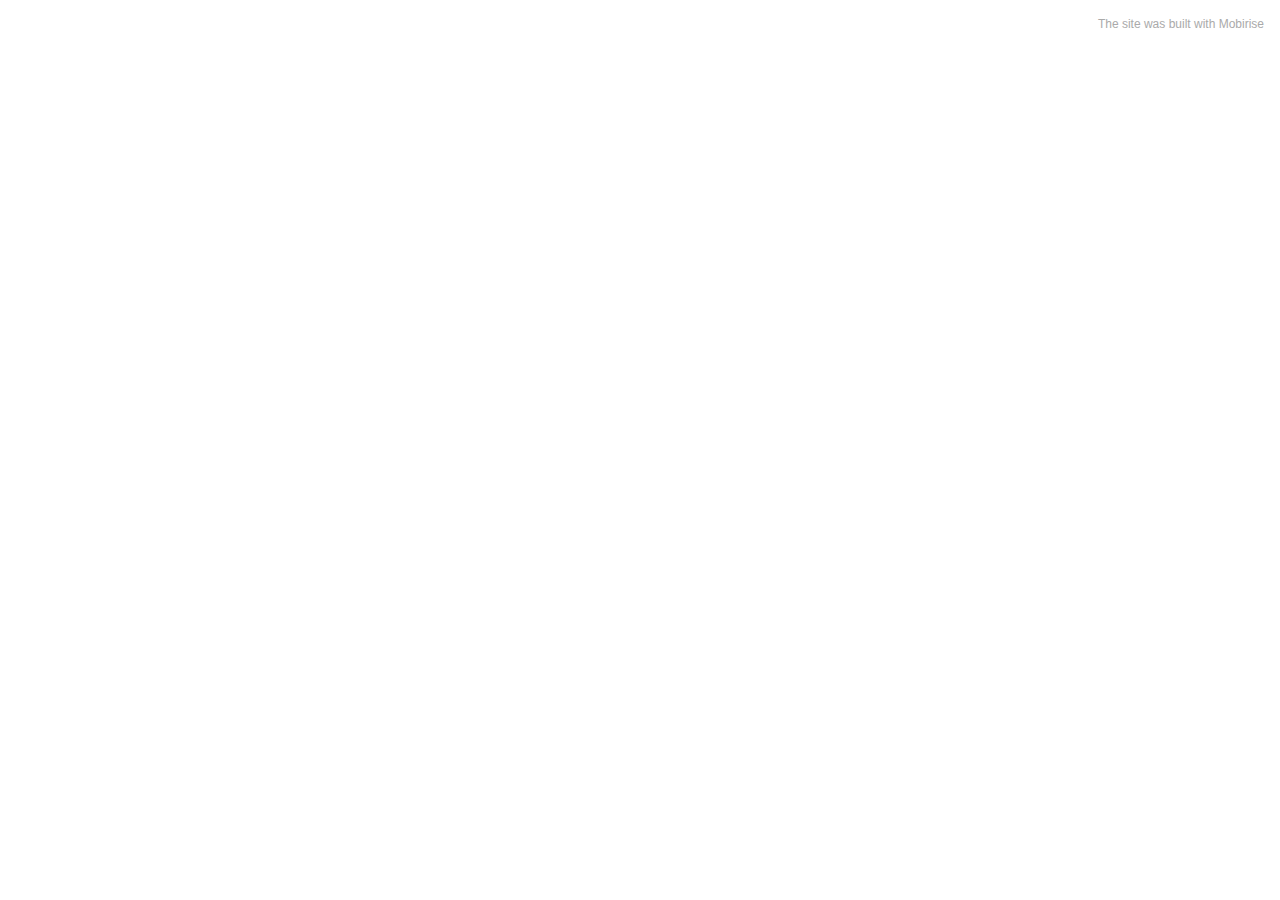
==== privacy-policy.html @ 8b3d7945 "Add files via upload" ====
<!DOCTYPE html>
<html  >
<head>
  <!-- Site made with Mobirise Website Builder v5.3.10, https://mobirise.com -->
  <meta charset="UTF-8">
  <meta http-equiv="X-UA-Compatible" content="IE=edge">
  <meta name="generator" content="Mobirise v5.3.10, mobirise.com">
  <meta name="viewport" content="width=device-width, initial-scale=1, minimum-scale=1">
  <link rel="shortcut icon" href="assets/images/frame-417-121x121.png" type="image/x-icon">
  <meta name="description" content="">
  
  
  <title>Privacy Policy</title>
  <link rel="stylesheet" href="assets/tether/tether.min.css">
  <link rel="stylesheet" href="assets/bootstrap/css/bootstrap.min.css">
  <link rel="stylesheet" href="assets/bootstrap/css/bootstrap-grid.min.css">
  <link rel="stylesheet" href="assets/bootstrap/css/bootstrap-reboot.min.css">
  <link rel="stylesheet" href="assets/theme/css/style.css">
  <link rel="preload" href="https://fonts.googleapis.com/css?family=Jost:100,200,300,400,500,600,700,800,900,100i,200i,300i,400i,500i,600i,700i,800i,900i&display=swap" as="style" onload="this.onload=null;this.rel='stylesheet'">
  <noscript><link rel="stylesheet" href="https://fonts.googleapis.com/css?family=Jost:100,200,300,400,500,600,700,800,900,100i,200i,300i,400i,500i,600i,700i,800i,900i&display=swap"></noscript>
  <link rel="preload" as="style" href="assets/mobirise/css/mbr-additional.css"><link rel="stylesheet" href="assets/mobirise/css/mbr-additional.css" type="text/css">
  
  
  
  
</head>
<body>
  
  <section style="background-color: #fff; font-family: -apple-system, BlinkMacSystemFont, 'Segoe UI', 'Roboto', 'Helvetica Neue', Arial, sans-serif; color:#aaa; font-size:12px; padding: 0; align-items: center; display: flex;"><a href="https://mobirise.site/h" style="flex: 1 1; height: 3rem; padding-left: 1rem;"></a><p style="flex: 0 0 auto; margin:0; padding-right:1rem;"><a href="https://mobirise.site/c" style="color:#aaa;">The</a> site was built with Mobirise</p></section><script src="assets/web/assets/jquery/jquery.min.js"></script>  <script src="assets/popper/popper.min.js"></script>  <script src="assets/tether/tether.min.js"></script>  <script src="assets/bootstrap/js/bootstrap.min.js"></script>  <script src="assets/smoothscroll/smooth-scroll.js"></script>  <script src="assets/theme/js/script.js"></script>  
  
  
</body>
</html>
---- assets/theme/css/style.css ----
@charset "UTF-8";
section {
  background-color: #ffffff;
}

body {
  font-style: normal;
  line-height: 1.5;
  font-weight: 400;
  color: #232323;
  position: relative;
}

section,
.container,
.container-fluid {
  position: relative;
  word-wrap: break-word;
}

a.mbr-iconfont:hover {
  text-decoration: none;
}

.article .lead p,
.article .lead ul,
.article .lead ol,
.article .lead pre,
.article .lead blockquote {
  margin-bottom: 0;
}

a {
  font-style: normal;
  font-weight: 400;
  cursor: pointer;
}
a, a:hover {
  text-decoration: none;
}

.mbr-section-title {
  font-style: normal;
  line-height: 1.3;
}

.mbr-section-subtitle {
  line-height: 1.3;
}

.mbr-text {
  font-style: normal;
  line-height: 1.7;
}

h1,
h2,
h3,
h4,
h5,
h6,
.display-1,
.display-2,
.display-4,
.display-5,
.display-7,
span,
p,
a {
  line-height: 1;
  word-break: break-word;
  word-wrap: break-word;
  font-weight: 400;
}

b,
strong {
  font-weight: bold;
}

input:-webkit-autofill, input:-webkit-autofill:hover, input:-webkit-autofill:focus, input:-webkit-autofill:active {
  transition-delay: 9999s;
  -webkit-transition-property: background-color, color;
  transition-property: background-color, color;
}

textarea[type=hidden] {
  display: none;
}

section {
  background-position: 50% 50%;
  background-repeat: no-repeat;
  background-size: cover;
}
section .mbr-background-video,
section .mbr-background-video-preview {
  position: absolute;
  bottom: 0;
  left: 0;
  right: 0;
  top: 0;
}

.hidden {
  visibility: hidden;
}

.mbr-z-index20 {
  z-index: 20;
}

/*! Base colors */
.mbr-white {
  color: #ffffff;
}

.mbr-black {
  color: #111111;
}

.mbr-bg-white {
  background-color: #ffffff;
}

.mbr-bg-black {
  background-color: #000000;
}

/*! Text-aligns */
.align-left {
  text-align: left;
}

.align-center {
  text-align: center;
}

.align-right {
  text-align: right;
}

/*! Font-weight  */
.mbr-light {
  font-weight: 300;
}

.mbr-regular {
  font-weight: 400;
}

.mbr-semibold {
  font-weight: 500;
}

.mbr-bold {
  font-weight: 700;
}

/*! Media  */
.media-content {
  flex-basis: 100%;
}

.media-container-row {
  display: flex;
  flex-direction: row;
  flex-wrap: wrap;
  justify-content: center;
  align-content: center;
  align-items: start;
}
.media-container-row .media-size-item {
  width: 400px;
}

.media-container-column {
  display: flex;
  flex-direction: column;
  flex-wrap: wrap;
  justify-content: center;
  align-content: center;
  align-items: stretch;
}
.media-container-column > * {
  width: 100%;
}

@media (min-width: 992px) {
  .media-container-row {
    flex-wrap: nowrap;
  }
}
figure {
  margin-bottom: 0;
  overflow: hidden;
}

figure[mbr-media-size] {
  transition: width 0.1s;
}

img,
iframe {
  display: block;
  width: 100%;
}

.card {
  background-color: transparent;
  border: none;
}

.card-box {
  width: 100%;
}

.card-img {
  text-align: center;
  flex-shrink: 0;
  -webkit-flex-shrink: 0;
}

.media {
  max-width: 100%;
  margin: 0 auto;
}

.mbr-figure {
  align-self: center;
}

.media-container > div {
  max-width: 100%;
}

.mbr-figure img,
.card-img img {
  width: 100%;
}

@media (max-width: 991px) {
  .media-size-item {
    width: auto !important;
  }

  .media {
    width: auto;
  }

  .mbr-figure {
    width: 100% !important;
  }
}
/*! Buttons */
.mbr-section-btn {
  margin-left: -0.6rem;
  margin-right: -0.6rem;
  font-size: 0;
}

.btn {
  font-weight: 600;
  border-width: 1px;
  font-style: normal;
  margin: 0.6rem 0.6rem;
  white-space: normal;
  transition: all 0.2s ease-in-out;
  display: inline-flex;
  align-items: center;
  justify-content: center;
  word-break: break-word;
}

.btn-sm {
  font-weight: 600;
  letter-spacing: 0px;
  transition: all 0.3s ease-in-out;
}

.btn-md {
  font-weight: 600;
  letter-spacing: 0px;
  transition: all 0.3s ease-in-out;
}

.btn-lg {
  font-weight: 600;
  letter-spacing: 0px;
  transition: all 0.3s ease-in-out;
}

.btn-form {
  margin: 0;
}
.btn-form:hover {
  cursor: pointer;
}

nav .mbr-section-btn {
  margin-left: 0rem;
  margin-right: 0rem;
}

/*! Btn icon margin */
.btn .mbr-iconfont,
.btn.btn-sm .mbr-iconfont {
  order: 1;
  cursor: pointer;
  margin-left: 0.5rem;
  vertical-align: sub;
}

.btn.btn-md .mbr-iconfont,
.btn.btn-md .mbr-iconfont {
  margin-left: 0.8rem;
}

.mbr-regular {
  font-weight: 400;
}

.mbr-semibold {
  font-weight: 500;
}

.mbr-bold {
  font-weight: 700;
}

[type=submit] {
  -webkit-appearance: none;
}

/*! Full-screen */
.mbr-fullscreen .mbr-overlay {
  min-height: 100vh;
}

.mbr-fullscreen {
  display: flex;
  display: -moz-flex;
  display: -ms-flex;
  display: -o-flex;
  align-items: center;
  min-height: 100vh;
  padding-top: 3rem;
  padding-bottom: 3rem;
}

/*! Map */
.map {
  height: 25rem;
  position: relative;
}
.map iframe {
  width: 100%;
  height: 100%;
}

/*! Scroll to top arrow */
.mbr-arrow-up {
  bottom: 25px;
  right: 90px;
  position: fixed;
  text-align: right;
  z-index: 5000;
  color: #ffffff;
  font-size: 22px;
}

.mbr-arrow-up a {
  background: rgba(0, 0, 0, 0.2);
  border-radius: 50%;
  color: #fff;
  display: inline-block;
  height: 60px;
  width: 60px;
  border: 2px solid #fff;
  outline-style: none !important;
  position: relative;
  text-decoration: none;
  transition: all 0.3s ease-in-out;
  cursor: pointer;
  text-align: center;
}
.mbr-arrow-up a:hover {
  background-color: rgba(0, 0, 0, 0.4);
}
.mbr-arrow-up a i {
  line-height: 60px;
}

.mbr-arrow-up-icon {
  display: block;
  color: #fff;
}

.mbr-arrow-up-icon::before {
  content: "›";
  display: inline-block;
  font-family: serif;
  font-size: 22px;
  line-height: 1;
  font-style: normal;
  position: relative;
  top: 6px;
  left: -4px;
  transform: rotate(-90deg);
}

/*! Arrow Down */
.mbr-arrow {
  position: absolute;
  bottom: 45px;
  left: 50%;
  width: 60px;
  height: 60px;
  cursor: pointer;
  background-color: rgba(80, 80, 80, 0.5);
  border-radius: 50%;
  transform: translateX(-50%);
}
@media (max-width: 767px) {
  .mbr-arrow {
    display: none;
  }
}
.mbr-arrow > a {
  display: inline-block;
  text-decoration: none;
  outline-style: none;
  -webkit-animation: arrowdown 1.7s ease-in-out infinite;
          animation: arrowdown 1.7s ease-in-out infinite;
  color: #ffffff;
}
.mbr-arrow > a > i {
  position: absolute;
  top: -2px;
  left: 15px;
  font-size: 2rem;
}

#scrollToTop a i::before {
  content: "";
  position: absolute;
  display: block;
  border-bottom: 2.5px solid #fff;
  border-left: 2.5px solid #fff;
  width: 27.8%;
  height: 27.8%;
  left: 50%;
  top: 51%;
  transform: translateY(-30%) translateX(-50%) rotate(135deg);
}

@keyframes arrowdown {
  0% {
    transform: translateY(0px);
  }
  50% {
    transform: translateY(-5px);
  }
  100% {
    transform: translateY(0px);
  }
}
@-webkit-keyframes arrowdown {
  0% {
    transform: translateY(0px);
  }
  50% {
    transform: translateY(-5px);
  }
  100% {
    transform: translateY(0px);
  }
}
@media (max-width: 500px) {
  .mbr-arrow-up {
    left: 0;
    right: 0;
    text-align: center;
  }
}
/*Gradients animation*/
@keyframes gradient-animation {
  from {
    background-position: 0% 100%;
    -webkit-animation-timing-function: ease-in-out;
            animation-timing-function: ease-in-out;
  }
  to {
    background-position: 100% 0%;
    -webkit-animation-timing-function: ease-in-out;
            animation-timing-function: ease-in-out;
  }
}
@-webkit-keyframes gradient-animation {
  from {
    background-position: 0% 100%;
    -webkit-animation-timing-function: ease-in-out;
            animation-timing-function: ease-in-out;
  }
  to {
    background-position: 100% 0%;
    -webkit-animation-timing-function: ease-in-out;
            animation-timing-function: ease-in-out;
  }
}
.bg-gradient {
  background-size: 200% 200%;
  animation: gradient-animation 5s infinite alternate;
  -webkit-animation: gradient-animation 5s infinite alternate;
}

.menu .navbar-brand {
  display: -webkit-flex;
}
.menu .navbar-brand span {
  display: flex;
  display: -webkit-flex;
}
.menu .navbar-brand .navbar-caption-wrap {
  display: -webkit-flex;
}
.menu .navbar-brand .navbar-logo img {
  display: -webkit-flex;
  width: auto;
}
@media (min-width: 768px) and (max-width: 991px) {
  .menu .navbar-toggleable-sm .navbar-nav {
    display: -ms-flexbox;
  }
}
@media (max-width: 991px) {
  .menu .navbar-collapse {
    max-height: 93.5vh;
  }
  .menu .navbar-collapse.show {
    overflow: auto;
  }
}
@media (min-width: 992px) {
  .menu .navbar-nav.nav-dropdown {
    display: -webkit-flex;
  }
  .menu .navbar-toggleable-sm .navbar-collapse {
    display: -webkit-flex !important;
  }
  .menu .collapsed .navbar-collapse {
    max-height: 93.5vh;
  }
  .menu .collapsed .navbar-collapse.show {
    overflow: auto;
  }
}
@media (max-width: 767px) {
  .menu .navbar-collapse {
    max-height: 80vh;
  }
}

.nav-link .mbr-iconfont {
  margin-right: 0.5rem;
}

.navbar {
  display: -webkit-flex;
  -webkit-flex-wrap: wrap;
  -webkit-align-items: center;
  -webkit-justify-content: space-between;
}

.navbar-collapse {
  -webkit-flex-basis: 100%;
  -webkit-flex-grow: 1;
  -webkit-align-items: center;
}

.nav-dropdown .link {
  padding: 0.667em 1.667em !important;
  margin: 0 !important;
}

.nav {
  display: -webkit-flex;
  -webkit-flex-wrap: wrap;
}

.row {
  display: -webkit-flex;
  -webkit-flex-wrap: wrap;
}

.justify-content-center {
  -webkit-justify-content: center;
}

.form-inline {
  display: -webkit-flex;
}

.card-wrapper {
  -webkit-flex: 1;
}

.carousel-control {
  z-index: 10;
  display: -webkit-flex;
}

.carousel-controls {
  display: -webkit-flex;
}

.media {
  display: -webkit-flex;
}

.form-group:focus {
  outline: none;
}

.jq-selectbox__select {
  padding: 7px 0;
  position: relative;
}

.jq-selectbox__dropdown {
  overflow: hidden;
  border-radius: 10px;
  position: absolute;
  top: 100%;
  left: 0 !important;
  width: 100% !important;
}

.jq-selectbox__trigger-arrow {
  right: 0;
  transform: translateY(-50%);
}

.jq-selectbox li {
  padding: 1.07em 0.5em;
}

input[type=range] {
  padding-left: 0 !important;
  padding-right: 0 !important;
}

.modal-dialog,
.modal-content {
  height: 100%;
}

.modal-dialog .carousel-inner {
  height: calc(100vh - 1.75rem);
}
@media (max-width: 575px) {
  .modal-dialog .carousel-inner {
    height: calc(100vh - 1rem);
  }
}

.carousel-item {
  text-align: center;
}

.carousel-item img {
  margin: auto;
}

.navbar-toggler {
  align-self: flex-start;
  padding: 0.25rem 0.75rem;
  font-size: 1.25rem;
  line-height: 1;
  background: transparent;
  border: 1px solid transparent;
  border-radius: 0.25rem;
}

.navbar-toggler:focus,
.navbar-toggler:hover {
  text-decoration: none;
}

.navbar-toggler-icon {
  display: inline-block;
  width: 1.5em;
  height: 1.5em;
  vertical-align: middle;
  content: "";
  background: no-repeat center center;
  background-size: 100% 100%;
}

.navbar-toggler-left {
  position: absolute;
  left: 1rem;
}

.navbar-toggler-right {
  position: absolute;
  right: 1rem;
}

.card-img {
  width: auto;
}

.menu .navbar.collapsed:not(.beta-menu) {
  flex-direction: column;
}

.carousel-item.active,
.carousel-item-next,
.carousel-item-prev {
  display: flex;
}

.note-air-layout .dropup .dropdown-menu,
.note-air-layout .navbar-fixed-bottom .dropdown .dropdown-menu {
  bottom: initial !important;
}

html,
body {
  height: auto;
  min-height: 100vh;
}

.dropup .dropdown-toggle::after {
  display: none;
}

.form-asterisk {
  font-family: initial;
  position: absolute;
  top: -2px;
  font-weight: normal;
}

.form-control-label {
  position: relative;
  cursor: pointer;
  margin-bottom: 0.357em;
  padding: 0;
}

.alert {
  color: #ffffff;
  border-radius: 0;
  border: 0;
  font-size: 1.1rem;
  line-height: 1.5;
  margin-bottom: 1.875rem;
  padding: 1.25rem;
  position: relative;
  text-align: center;
}
.alert.alert-form::after {
  background-color: inherit;
  bottom: -7px;
  content: "";
  display: block;
  height: 14px;
  left: 50%;
  margin-left: -7px;
  position: absolute;
  transform: rotate(45deg);
  width: 14px;
}

.form-control {
  background-color: #ffffff;
  background-clip: border-box;
  color: #232323;
  line-height: 1rem !important;
  height: auto;
  padding: 0.6rem 1.2rem;
  transition: border-color 0.25s ease 0s;
  border: 1px solid transparent !important;
  border-radius: 4px;
  box-shadow: rgba(0, 0, 0, 0.07) 0px 1px 1px 0px, rgba(0, 0, 0, 0.07) 0px 1px 3px 0px, rgba(0, 0, 0, 0.03) 0px 0px 0px 1px;
}
.form-active .form-control:invalid {
  border-color: red;
}

form .row {
  margin-left: -0.6rem;
  margin-right: -0.6rem;
}
form .row [class*=col] {
  padding-left: 0.6rem;
  padding-right: 0.6rem;
}

form .mbr-section-btn {
  margin: 0;
  padding-left: 0.6rem;
  padding-right: 0.6rem;
}

form .btn {
  display: flex;
  padding: 0.6rem 1.2rem;
  margin: 0;
}

form .form-check-input {
  margin-top: 0.5;
}

textarea.form-control {
  line-height: 1.5rem !important;
}

.form-group {
  margin-bottom: 1.2rem;
}

.form-control,
form .btn {
  min-height: 48px;
}

.gdpr-block label span.textGDPR input[name=gdpr] {
  top: 7px;
}

.form-control:focus {
  box-shadow: none;
}

:focus {
  outline: none;
}

.mbr-overlay {
  background-color: #000;
  bottom: 0;
  left: 0;
  opacity: 0.5;
  position: absolute;
  right: 0;
  top: 0;
  z-index: 0;
  pointer-events: none;
}

blockquote {
  font-style: italic;
  padding: 3rem;
  font-size: 1.09rem;
  position: relative;
  border-left: 3px solid;
}

ul,
ol,
pre,
blockquote {
  margin-bottom: 2.3125rem;
}

.mt-4 {
  margin-top: 2rem !important;
}

.mb-4 {
  margin-bottom: 2rem !important;
}

@media (min-width: 992px) {
  .container {
    padding-left: 16px;
    padding-right: 16px;
  }

  .row {
    margin-left: -16px;
    margin-right: -16px;
  }
  .row > [class*=col] {
    padding-left: 16px;
    padding-right: 16px;
  }
}
@media (min-width: 768px) {
  .container-fluid {
    padding-left: 32px;
    padding-right: 32px;
  }
}
@media (min-width: 768px) and (max-width: 991px) {
  .mbr-container {
    padding-left: 32px;
    padding-right: 32px;
  }
}
@media (max-width: 767px) {
  .mbr-container {
    padding-left: 16px;
    padding-right: 16px;
  }
}
.card-wrapper,
.item-wrapper {
  overflow: hidden;
}

.app-video-wrapper > img {
  opacity: 1;
}.engine {
	position: absolute;
	text-indent: -2400px;
	text-align: center;
	padding: 0;
	top: 0;
	left: -2400px;
}
---- assets/mobirise/css/mbr-additional.css ----
body {
  font-family: Jost;
}
.display-1 {
  font-family: 'Jost', sans-serif;
  font-size: 4.6rem;
  line-height: 1.1;
}
.display-1 > .mbr-iconfont {
  font-size: 5.75rem;
}
.display-2 {
  font-family: 'Jost', sans-serif;
  font-size: 3rem;
  line-height: 1.1;
}
.display-2 > .mbr-iconfont {
  font-size: 3.75rem;
}
.display-4 {
  font-family: 'Jost', sans-serif;
  font-size: 1.1rem;
  line-height: 1.5;
}
.display-4 > .mbr-iconfont {
  font-size: 1.375rem;
}
.display-5 {
  font-family: 'Jost', sans-serif;
  font-size: 2.2rem;
  line-height: 1.5;
}
.display-5 > .mbr-iconfont {
  font-size: 2.75rem;
}
.display-7 {
  font-family: 'Jost', sans-serif;
  font-size: 1.2rem;
  line-height: 1.5;
}
.display-7 > .mbr-iconfont {
  font-size: 1.5rem;
}
/* ---- Fluid typography for mobile devices ---- */
/* 1.4 - font scale ratio ( bootstrap == 1.42857 ) */
/* 100vw - current viewport width */
/* (48 - 20)  48 == 48rem == 768px, 20 == 20rem == 320px(minimal supported viewport) */
/* 0.65 - min scale variable, may vary */
@media (max-width: 992px) {
  .display-1 {
    font-size: 3.68rem;
  }
}
@media (max-width: 768px) {
  .display-1 {
    font-size: 3.22rem;
    font-size: calc( 2.26rem + (4.6 - 2.26) * ((100vw - 20rem) / (48 - 20)));
    line-height: calc( 1.1 * (2.26rem + (4.6 - 2.26) * ((100vw - 20rem) / (48 - 20))));
  }
  .display-2 {
    font-size: 2.4rem;
    font-size: calc( 1.7rem + (3 - 1.7) * ((100vw - 20rem) / (48 - 20)));
    line-height: calc( 1.3 * (1.7rem + (3 - 1.7) * ((100vw - 20rem) / (48 - 20))));
  }
  .display-4 {
    font-size: 0.88rem;
    font-size: calc( 1.0350000000000001rem + (1.1 - 1.0350000000000001) * ((100vw - 20rem) / (48 - 20)));
    line-height: calc( 1.4 * (1.0350000000000001rem + (1.1 - 1.0350000000000001) * ((100vw - 20rem) / (48 - 20))));
  }
  .display-5 {
    font-size: 1.76rem;
    font-size: calc( 1.42rem + (2.2 - 1.42) * ((100vw - 20rem) / (48 - 20)));
    line-height: calc( 1.4 * (1.42rem + (2.2 - 1.42) * ((100vw - 20rem) / (48 - 20))));
  }
  .display-7 {
    font-size: 0.96rem;
    font-size: calc( 1.07rem + (1.2 - 1.07) * ((100vw - 20rem) / (48 - 20)));
    line-height: calc( 1.4 * (1.07rem + (1.2 - 1.07) * ((100vw - 20rem) / (48 - 20))));
  }
}
/* Buttons */
.btn {
  padding: 0.6rem 1.2rem;
  border-radius: 4px;
}
.btn-sm {
  padding: 0.6rem 1.2rem;
  border-radius: 4px;
}
.btn-md {
  padding: 0.6rem 1.2rem;
  border-radius: 4px;
}
.btn-lg {
  padding: 1rem 2.6rem;
  border-radius: 4px;
}
.bg-primary {
  background-color: #6592e6 !important;
}
.bg-success {
  background-color: #40b0bf !important;
}
.bg-info {
  background-color: #47b5ed !important;
}
.bg-warning {
  background-color: #ffe161 !important;
}
.bg-danger {
  background-color: #ff9966 !important;
}
.btn-primary,
.btn-primary:active {
  background-color: #6592e6 !important;
  border-color: #6592e6 !important;
  color: #ffffff !important;
  box-shadow: 0 2px 2px 0 rgba(0, 0, 0, 0.2);
}
.btn-primary:hover,
.btn-primary:focus,
.btn-primary.focus,
.btn-primary.active {
  color: #ffffff !important;
  background-color: #2260d2 !important;
  border-color: #2260d2 !important;
  box-shadow: 0 2px 5px 0 rgba(0, 0, 0, 0.2);
}
.btn-primary.disabled,
.btn-primary:disabled {
  color: #ffffff !important;
  background-color: #2260d2 !important;
  border-color: #2260d2 !important;
}
.btn-secondary,
.btn-secondary:active {
  background-color: #ff6666 !important;
  border-color: #ff6666 !important;
  color: #ffffff !important;
  box-shadow: 0 2px 2px 0 rgba(0, 0, 0, 0.2);
}
.btn-secondary:hover,
.btn-secondary:focus,
.btn-secondary.focus,
.btn-secondary.active {
  color: #ffffff !important;
  background-color: #ff0f0f !important;
  border-color: #ff0f0f !important;
  box-shadow: 0 2px 5px 0 rgba(0, 0, 0, 0.2);
}
.btn-secondary.disabled,
.btn-secondary:disabled {
  color: #ffffff !important;
  background-color: #ff0f0f !important;
  border-color: #ff0f0f !important;
}
.btn-info,
.btn-info:active {
  background-color: #47b5ed !important;
  border-color: #47b5ed !important;
  color: #ffffff !important;
  box-shadow: 0 2px 2px 0 rgba(0, 0, 0, 0.2);
}
.btn-info:hover,
.btn-info:focus,
.btn-info.focus,
.btn-info.active {
  color: #ffffff !important;
  background-color: #148cca !important;
  border-color: #148cca !important;
  box-shadow: 0 2px 5px 0 rgba(0, 0, 0, 0.2);
}
.btn-info.disabled,
.btn-info:disabled {
  color: #ffffff !important;
  background-color: #148cca !important;
  border-color: #148cca !important;
}
.btn-success,
.btn-success:active {
  background-color: #40b0bf !important;
  border-color: #40b0bf !important;
  color: #ffffff !important;
  box-shadow: 0 2px 2px 0 rgba(0, 0, 0, 0.2);
}
.btn-success:hover,
.btn-success:focus,
.btn-success.focus,
.btn-success.active {
  color: #ffffff !important;
  background-color: #2a747e !important;
  border-color: #2a747e !important;
  box-shadow: 0 2px 5px 0 rgba(0, 0, 0, 0.2);
}
.btn-success.disabled,
.btn-success:disabled {
  color: #ffffff !important;
  background-color: #2a747e !important;
  border-color: #2a747e !important;
}
.btn-warning,
.btn-warning:active {
  background-color: #ffe161 !important;
  border-color: #ffe161 !important;
  color: #614f00 !important;
  box-shadow: 0 2px 2px 0 rgba(0, 0, 0, 0.2);
}
.btn-warning:hover,
.btn-warning:focus,
.btn-warning.focus,
.btn-warning.active {
  color: #0a0800 !important;
  background-color: #ffd10a !important;
  border-color: #ffd10a !important;
  box-shadow: 0 2px 5px 0 rgba(0, 0, 0, 0.2);
}
.btn-warning.disabled,
.btn-warning:disabled {
  color: #614f00 !important;
  background-color: #ffd10a !important;
  border-color: #ffd10a !important;
}
.btn-danger,
.btn-danger:active {
  background-color: #ff9966 !important;
  border-color: #ff9966 !important;
  color: #ffffff !important;
  box-shadow: 0 2px 2px 0 rgba(0, 0, 0, 0.2);
}
.btn-danger:hover,
.btn-danger:focus,
.btn-danger.focus,
.btn-danger.active {
  color: #ffffff !important;
  background-color: #ff5f0f !important;
  border-color: #ff5f0f !important;
  box-shadow: 0 2px 5px 0 rgba(0, 0, 0, 0.2);
}
.btn-danger.disabled,
.btn-danger:disabled {
  color: #ffffff !important;
  background-color: #ff5f0f !important;
  border-color: #ff5f0f !important;
}
.btn-white,
.btn-white:active {
  background-color: #fafafa !important;
  border-color: #fafafa !important;
  color: #7a7a7a !important;
  box-shadow: 0 2px 2px 0 rgba(0, 0, 0, 0.2);
}
.btn-white:hover,
.btn-white:focus,
.btn-white.focus,
.btn-white.active {
  color: #4f4f4f !important;
  background-color: #cfcfcf !important;
  border-color: #cfcfcf !important;
  box-shadow: 0 2px 5px 0 rgba(0, 0, 0, 0.2);
}
.btn-white.disabled,
.btn-white:disabled {
  color: #7a7a7a !important;
  background-color: #cfcfcf !important;
  border-color: #cfcfcf !important;
}
.btn-black,
.btn-black:active {
  background-color: #232323 !important;
  border-color: #232323 !important;
  color: #ffffff !important;
  box-shadow: 0 2px 2px 0 rgba(0, 0, 0, 0.2);
}
.btn-black:hover,
.btn-black:focus,
.btn-black.focus,
.btn-black.active {
  color: #ffffff !important;
  background-color: #000000 !important;
  border-color: #000000 !important;
  box-shadow: 0 2px 5px 0 rgba(0, 0, 0, 0.2);
}
.btn-black.disabled,
.btn-black:disabled {
  color: #ffffff !important;
  background-color: #000000 !important;
  border-color: #000000 !important;
}
.btn-primary-outline,
.btn-primary-outline:active {
  background-color: transparent !important;
  border-color: transparent;
  color: #6592e6;
}
.btn-primary-outline:hover,
.btn-primary-outline:focus,
.btn-primary-outline.focus,
.btn-primary-outline.active {
  color: #2260d2 !important;
  background-color: transparent!important;
  border-color: transparent!important;
  box-shadow: none!important;
}
.btn-primary-outline.disabled,
.btn-primary-outline:disabled {
  color: #ffffff !important;
  background-color: #6592e6 !important;
  border-color: #6592e6 !important;
}
.btn-secondary-outline,
.btn-secondary-outline:active {
  background-color: transparent !important;
  border-color: transparent;
  color: #ff6666;
}
.btn-secondary-outline:hover,
.btn-secondary-outline:focus,
.btn-secondary-outline.focus,
.btn-secondary-outline.active {
  color: #ff0f0f !important;
  background-color: transparent!important;
  border-color: transparent!important;
  box-shadow: none!important;
}
.btn-secondary-outline.disabled,
.btn-secondary-outline:disabled {
  color: #ffffff !important;
  background-color: #ff6666 !important;
  border-color: #ff6666 !important;
}
.btn-info-outline,
.btn-info-outline:active {
  background-color: transparent !important;
  border-color: transparent;
  color: #47b5ed;
}
.btn-info-outline:hover,
.btn-info-outline:focus,
.btn-info-outline.focus,
.btn-info-outline.active {
  color: #148cca !important;
  background-color: transparent!important;
  border-color: transparent!important;
  box-shadow: none!important;
}
.btn-info-outline.disabled,
.btn-info-outline:disabled {
  color: #ffffff !important;
  background-color: #47b5ed !important;
  border-color: #47b5ed !important;
}
.btn-success-outline,
.btn-success-outline:active {
  background-color: transparent !important;
  border-color: transparent;
  color: #40b0bf;
}
.btn-success-outline:hover,
.btn-success-outline:focus,
.btn-success-outline.focus,
.btn-success-outline.active {
  color: #2a747e !important;
  background-color: transparent!important;
  border-color: transparent!important;
  box-shadow: none!important;
}
.btn-success-outline.disabled,
.btn-success-outline:disabled {
  color: #ffffff !important;
  background-color: #40b0bf !important;
  border-color: #40b0bf !important;
}
.btn-warning-outline,
.btn-warning-outline:active {
  background-color: transparent !important;
  border-color: transparent;
  color: #ffe161;
}
.btn-warning-outline:hover,
.btn-warning-outline:focus,
.btn-warning-outline.focus,
.btn-warning-outline.active {
  color: #ffd10a !important;
  background-color: transparent!important;
  border-color: transparent!important;
  box-shadow: none!important;
}
.btn-warning-outline.disabled,
.btn-warning-outline:disabled {
  color: #614f00 !important;
  background-color: #ffe161 !important;
  border-color: #ffe161 !important;
}
.btn-danger-outline,
.btn-danger-outline:active {
  background-color: transparent !important;
  border-color: transparent;
  color: #ff9966;
}
.btn-danger-outline:hover,
.btn-danger-outline:focus,
.btn-danger-outline.focus,
.btn-danger-outline.active {
  color: #ff5f0f !important;
  background-color: transparent!important;
  border-color: transparent!important;
  box-shadow: none!important;
}
.btn-danger-outline.disabled,
.btn-danger-outline:disabled {
  color: #ffffff !important;
  background-color: #ff9966 !important;
  border-color: #ff9966 !important;
}
.btn-black-outline,
.btn-black-outline:active {
  background-color: transparent !important;
  border-color: transparent;
  color: #232323;
}
.btn-black-outline:hover,
.btn-black-outline:focus,
.btn-black-outline.focus,
.btn-black-outline.active {
  color: #000000 !important;
  background-color: transparent!important;
  border-color: transparent!important;
  box-shadow: none!important;
}
.btn-black-outline.disabled,
.btn-black-outline:disabled {
  color: #ffffff !important;
  background-color: #232323 !important;
  border-color: #232323 !important;
}
.btn-white-outline,
.btn-white-outline:active {
  background-color: transparent !important;
  border-color: transparent;
  color: #fafafa;
}
.btn-white-outline:hover,
.btn-white-outline:focus,
.btn-white-outline.focus,
.btn-white-outline.active {
  color: #cfcfcf !important;
  background-color: transparent!important;
  border-color: transparent!important;
  box-shadow: none!important;
}
.btn-white-outline.disabled,
.btn-white-outline:disabled {
  color: #7a7a7a !important;
  background-color: #fafafa !important;
  border-color: #fafafa !important;
}
.text-primary {
  color: #6592e6 !important;
}
.text-secondary {
  color: #ff6666 !important;
}
.text-success {
  color: #40b0bf !important;
}
.text-info {
  color: #47b5ed !important;
}
.text-warning {
  color: #ffe161 !important;
}
.text-danger {
  color: #ff9966 !important;
}
.text-white {
  color: #fafafa !important;
}
.text-black {
  color: #232323 !important;
}
a.text-primary:hover,
a.text-primary:focus,
a.text-primary.active {
  color: #205ac5 !important;
}
a.text-secondary:hover,
a.text-secondary:focus,
a.text-secondary.active {
  color: #ff0000 !important;
}
a.text-success:hover,
a.text-success:focus,
a.text-success.active {
  color: #266a73 !important;
}
a.text-info:hover,
a.text-info:focus,
a.text-info.active {
  color: #1283bc !important;
}
a.text-warning:hover,
a.text-warning:focus,
a.text-warning.active {
  color: #facb00 !important;
}
a.text-danger:hover,
a.text-danger:focus,
a.text-danger.active {
  color: #ff5500 !important;
}
a.text-white:hover,
a.text-white:focus,
a.text-white.active {
  color: #c7c7c7 !important;
}
a.text-black:hover,
a.text-black:focus,
a.text-black.active {
  color: #000000 !important;
}
a[class*="text-"]:not(.nav-link):not(.dropdown-item):not([role]):not(.navbar-caption) {
  position: relative;
  background-image: transparent;
  background-size: 10000px 2px;
  background-repeat: no-repeat;
  background-position: 0px 1.2em;
  background-position: -10000px 1.2em;
}
a[class*="text-"]:not(.nav-link):not(.dropdown-item):not([role]):not(.navbar-caption):hover {
  transition: background-position 2s ease-in-out;
  background-image: linear-gradient(currentColor 50%, currentColor 50%);
  background-position: 0px 1.2em;
}
.nav-tabs .nav-link.active {
  color: #6592e6;
}
.nav-tabs .nav-link:not(.active) {
  color: #232323;
}
.alert-success {
  background-color: #70c770;
}
.alert-info {
  background-color: #47b5ed;
}
.alert-warning {
  background-color: #ffe161;
}
.alert-danger {
  background-color: #ff9966;
}
.mbr-gallery-filter li.active .btn {
  background-color: #6592e6;
  border-color: #6592e6;
  color: #ffffff;
}
.mbr-gallery-filter li.active .btn:focus {
  box-shadow: none;
}
a,
a:hover {
  color: #6592e6;
}
.mbr-plan-header.bg-primary .mbr-plan-subtitle,
.mbr-plan-header.bg-primary .mbr-plan-price-desc {
  color: #ffffff;
}
.mbr-plan-header.bg-success .mbr-plan-subtitle,
.mbr-plan-header.bg-success .mbr-plan-price-desc {
  color: #a0d8df;
}
.mbr-plan-header.bg-info .mbr-plan-subtitle,
.mbr-plan-header.bg-info .mbr-plan-price-desc {
  color: #ffffff;
}
.mbr-plan-header.bg-warning .mbr-plan-subtitle,
.mbr-plan-header.bg-warning .mbr-plan-price-desc {
  color: #ffffff;
}
.mbr-plan-header.bg-danger .mbr-plan-subtitle,
.mbr-plan-header.bg-danger .mbr-plan-price-desc {
  color: #ffffff;
}
/* Scroll to top button*/
.scrollToTop_wraper {
  display: none;
}
.form-control {
  font-family: 'Jost', sans-serif;
  font-size: 1.1rem;
  line-height: 1.5;
  font-weight: 400;
}
.form-control > .mbr-iconfont {
  font-size: 1.375rem;
}
.form-control:hover,
.form-control:focus {
  box-shadow: rgba(0, 0, 0, 0.07) 0px 1px 1px 0px, rgba(0, 0, 0, 0.07) 0px 1px 3px 0px, rgba(0, 0, 0, 0.03) 0px 0px 0px 1px;
  border-color: #6592e6 !important;
}
.form-control:-webkit-input-placeholder {
  font-family: 'Jost', sans-serif;
  font-size: 1.1rem;
  line-height: 1.5;
  font-weight: 400;
}
.form-control:-webkit-input-placeholder > .mbr-iconfont {
  font-size: 1.375rem;
}
blockquote {
  border-color: #6592e6;
}
/* Forms */
.jq-selectbox li:hover,
.jq-selectbox li.selected {
  background-color: #6592e6;
  color: #ffffff;
}
.jq-number__spin {
  transition: 0.25s ease;
}
.jq-number__spin:hover {
  border-color: #6592e6;
}
.jq-selectbox .jq-selectbox__trigger-arrow,
.jq-number__spin.minus:after,
.jq-number__spin.plus:after {
  transition: 0.4s;
  border-top-color: #353535;
  border-bottom-color: #353535;
}
.jq-selectbox:hover .jq-selectbox__trigger-arrow,
.jq-number__spin.minus:hover:after,
.jq-number__spin.plus:hover:after {
  border-top-color: #6592e6;
  border-bottom-color: #6592e6;
}
.xdsoft_datetimepicker .xdsoft_calendar td.xdsoft_default,
.xdsoft_datetimepicker .xdsoft_calendar td.xdsoft_current,
.xdsoft_datetimepicker .xdsoft_timepicker .xdsoft_time_box > div > div.xdsoft_current {
  color: #ffffff !important;
  background-color: #6592e6 !important;
  box-shadow: none !important;
}
.xdsoft_datetimepicker .xdsoft_calendar td:hover,
.xdsoft_datetimepicker .xdsoft_timepicker .xdsoft_time_box > div > div:hover {
  color: #000000 !important;
  background: #ff6666 !important;
  box-shadow: none !important;
}
.lazy-bg {
  background-image: none !important;
}
.lazy-placeholder:not(section),
.lazy-none {
  display: block;
  position: relative;
  padding-bottom: 56.25%;
  width: 100%;
  height: auto;
}
iframe.lazy-placeholder,
.lazy-placeholder:after {
  content: '';
  position: absolute;
  width: 200px;
  height: 200px;
  background: transparent no-repeat center;
  background-size: contain;
  top: 50%;
  left: 50%;
  transform: translateX(-50%) translateY(-50%);
  background-image: url("data:image/svg+xml;charset=UTF-8,%3csvg width='32' height='32' viewBox='0 0 64 64' xmlns='http://www.w3.org/2000/svg' stroke='%236592e6' %3e%3cg fill='none' fill-rule='evenodd'%3e%3cg transform='translate(16 16)' stroke-width='2'%3e%3ccircle stroke-opacity='.5' cx='16' cy='16' r='16'/%3e%3cpath d='M32 16c0-9.94-8.06-16-16-16'%3e%3canimateTransform attributeName='transform' type='rotate' from='0 16 16' to='360 16 16' dur='1s' repeatCount='indefinite'/%3e%3c/path%3e%3c/g%3e%3c/g%3e%3c/svg%3e");
}
section.lazy-placeholder:after {
  opacity: 0.5;
}
body {
  overflow-x: hidden;
}
a {
  transition: color 0.6s;
}
.cid-s48MCQYojq {
  background-image: url("../../../assets/images/frame-418-1024x500.png");
}
.cid-s48MCQYojq .mbr-section-title {
  text-align: center;
  color: #fafafa;
}
.cid-s48MCQYojq .mbr-text,
.cid-s48MCQYojq .mbr-section-btn {
  color: #ffffff;
  text-align: center;
}
@media (max-width: 991px) {
  .cid-s48MCQYojq .mbr-section-title,
  .cid-s48MCQYojq .mbr-section-btn,
  .cid-s48MCQYojq .mbr-text {
    text-align: center;
  }
}
.cid-s48OLK6784 {
  z-index: 1000;
  width: 100%;
  position: relative;
  min-height: 60px;
}
.cid-s48OLK6784 nav.navbar {
  position: fixed;
}
.cid-s48OLK6784 .dropdown-item:before {
  font-family: Moririse2 !important;
  content: '\e966';
  display: inline-block;
  width: 0;
  position: absolute;
  left: 1rem;
  top: 0.5rem;
  margin-right: 0.5rem;
  line-height: 1;
  font-size: inherit;
  vertical-align: middle;
  text-align: center;
  overflow: hidden;
  transform: scale(0, 1);
  transition: all 0.25s ease-in-out;
}
.cid-s48OLK6784 .dropdown-menu {
  padding: 0;
}
.cid-s48OLK6784 .dropdown-item {
  border-bottom: 1px solid #e6e6e6;
}
.cid-s48OLK6784 .dropdown-item:hover,
.cid-s48OLK6784 .dropdown-item:focus {
  background: #6592e6 !important;
  color: white !important;
}
.cid-s48OLK6784 .nav-dropdown .link {
  padding: 0 0.3em !important;
  margin: .667em 1em !important;
}
.cid-s48OLK6784 .nav-dropdown .link.dropdown-toggle::after {
  margin-left: 0.5rem;
  margin-top: 0.2rem;
}
.cid-s48OLK6784 .nav-link {
  position: relative;
}
.cid-s48OLK6784 .container {
  display: flex;
  margin: auto;
}
.cid-s48OLK6784 .iconfont-wrapper {
  color: #000000 !important;
  font-size: 1.5rem;
  padding-right: .5rem;
}
.cid-s48OLK6784 .navbar-caption {
  padding-right: 4rem;
}
.cid-s48OLK6784 .dropdown-menu,
.cid-s48OLK6784 .navbar.opened {
  background: #ffffff !important;
}
.cid-s48OLK6784 .nav-item:focus,
.cid-s48OLK6784 .nav-link:focus {
  outline: none;
}
.cid-s48OLK6784 .dropdown .dropdown-menu .dropdown-item {
  width: auto;
  transition: all 0.25s ease-in-out;
}
.cid-s48OLK6784 .dropdown .dropdown-menu .dropdown-item::after {
  right: 0.5rem;
}
.cid-s48OLK6784 .dropdown .dropdown-menu .dropdown-item .mbr-iconfont {
  margin-left: -1.8rem;
  padding-right: 1rem;
  font-size: inherit;
}
.cid-s48OLK6784 .dropdown .dropdown-menu .dropdown-item .mbr-iconfont:before {
  display: inline-block;
  transform: scale(1, 1);
  transition: all 0.25s ease-in-out;
}
.cid-s48OLK6784 .collapsed .dropdown-menu .dropdown-item:before {
  display: none;
}
.cid-s48OLK6784 .collapsed .dropdown .dropdown-menu .dropdown-item {
  padding: 0.235em 1.5em 0.235em 1.5em !important;
  transition: none;
  margin: 0 !important;
}
.cid-s48OLK6784 .navbar {
  min-height: 77px;
  transition: all .3s;
  border-bottom: 1px solid transparent;
  background: #ffffff;
}
.cid-s48OLK6784 .navbar:not(.navbar-short) {
  border-bottom: 1px solid #e6e6e6;
}
.cid-s48OLK6784 .navbar.opened {
  transition: all .3s;
}
.cid-s48OLK6784 .navbar .dropdown-item {
  padding: .5rem 1.8rem;
}
.cid-s48OLK6784 .navbar .navbar-logo img {
  width: auto;
}
.cid-s48OLK6784 .navbar .navbar-collapse {
  justify-content: flex-end;
  z-index: 1;
  display: none !important;
}
.cid-s48OLK6784 .navbar.collapsed .nav-item .nav-link::before {
  display: none;
}
.cid-s48OLK6784 .navbar.collapsed.opened .dropdown-menu {
  top: 0;
}
@media (min-width: 992px) {
  .cid-s48OLK6784 .navbar.collapsed.opened:not(.navbar-short) .navbar-collapse {
    max-height: calc(98.5vh - 3.8rem);
  }
}
.cid-s48OLK6784 .navbar.collapsed .dropdown-menu .dropdown-submenu {
  left: 0 !important;
}
.cid-s48OLK6784 .navbar.collapsed .dropdown-menu .dropdown-item:after {
  right: auto;
}
.cid-s48OLK6784 .navbar.collapsed .dropdown-menu .dropdown-toggle[data-toggle="dropdown-submenu"]:after {
  margin-left: 0.5rem;
  margin-top: 0.2rem;
  border-top: 0.35em solid;
  border-right: 0.35em solid transparent;
  border-left: 0.35em solid transparent;
  border-bottom: 0;
  top: 55%;
}
.cid-s48OLK6784 .navbar.collapsed ul.navbar-nav li {
  margin: auto;
}
.cid-s48OLK6784 .navbar.collapsed .dropdown-menu .dropdown-item {
  padding: .25rem 1.5rem;
  text-align: center;
}
.cid-s48OLK6784 .navbar.collapsed .icons-menu {
  padding-left: 0;
  padding-right: 0;
  padding-top: .5rem;
  padding-bottom: .5rem;
}
@media (max-width: 991px) {
  .cid-s48OLK6784 .navbar .nav-item .nav-link::before {
    display: none;
  }
  .cid-s48OLK6784 .navbar.opened .dropdown-menu {
    top: 0;
  }
  .cid-s48OLK6784 .navbar .dropdown-menu .dropdown-submenu {
    left: 0 !important;
  }
  .cid-s48OLK6784 .navbar .dropdown-menu .dropdown-item:after {
    right: auto;
  }
  .cid-s48OLK6784 .navbar .dropdown-menu .dropdown-toggle[data-toggle="dropdown-submenu"]:after {
    margin-left: 0.5rem;
    margin-top: 0.2rem;
    border-top: 0.35em solid;
    border-right: 0.35em solid transparent;
    border-left: 0.35em solid transparent;
    border-bottom: 0;
    top: 55%;
  }
  .cid-s48OLK6784 .navbar .navbar-logo img {
    height: 3.8rem !important;
  }
  .cid-s48OLK6784 .navbar ul.navbar-nav li {
    margin: auto;
  }
  .cid-s48OLK6784 .navbar .dropdown-menu .dropdown-item {
    padding: .25rem 1.5rem !important;
    text-align: center;
  }
  .cid-s48OLK6784 .navbar .navbar-brand {
    flex-shrink: initial;
    flex-basis: auto;
    word-break: break-word;
    padding-right: 2rem;
  }
  .cid-s48OLK6784 .navbar .navbar-toggler {
    flex-basis: auto;
  }
  .cid-s48OLK6784 .navbar .icons-menu {
    padding-left: 0;
    padding-top: .5rem;
    padding-bottom: .5rem;
  }
}
.cid-s48OLK6784 .navbar.navbar-short {
  min-height: 60px;
}
.cid-s48OLK6784 .navbar.navbar-short .navbar-logo img {
  height: 3rem !important;
}
.cid-s48OLK6784 .navbar.navbar-short .navbar-brand {
  padding: 0;
}
.cid-s48OLK6784 .navbar-brand {
  flex-shrink: 0;
  align-items: center;
  margin-right: 0;
  padding: 0;
  transition: all .3s;
  word-break: break-word;
  z-index: 1;
}
.cid-s48OLK6784 .navbar-brand .navbar-caption {
  line-height: inherit !important;
}
.cid-s48OLK6784 .navbar-brand .navbar-logo a {
  outline: none;
}
.cid-s48OLK6784 .dropdown-item.active,
.cid-s48OLK6784 .dropdown-item:active {
  background-color: transparent;
}
.cid-s48OLK6784 .navbar-expand-lg .navbar-nav .nav-link {
  padding: 0;
}
.cid-s48OLK6784 .nav-dropdown .link.dropdown-toggle {
  margin-right: 1.667em;
}
.cid-s48OLK6784 .nav-dropdown .link.dropdown-toggle[aria-expanded="true"] {
  margin-right: 0;
  padding: 0.667em 1.667em;
}
.cid-s48OLK6784 .navbar.navbar-expand-lg .dropdown .dropdown-menu {
  background: #ffffff;
}
.cid-s48OLK6784 .navbar.navbar-expand-lg .dropdown .dropdown-menu .dropdown-submenu {
  margin: 0;
  left: 100%;
}
.cid-s48OLK6784 .navbar .dropdown.open > .dropdown-menu {
  display: block;
}
.cid-s48OLK6784 ul.navbar-nav {
  flex-wrap: wrap;
}
.cid-s48OLK6784 .navbar-buttons {
  text-align: center;
  min-width: 170px;
}
.cid-s48OLK6784 button.navbar-toggler {
  outline: none;
  width: 31px;
  height: 20px;
  cursor: pointer;
  transition: all .2s;
  position: relative;
  align-self: center;
}
.cid-s48OLK6784 button.navbar-toggler .hamburger span {
  position: absolute;
  right: 0;
  width: 30px;
  height: 2px;
  border-right: 5px;
  background-color: currentColor;
}
.cid-s48OLK6784 button.navbar-toggler .hamburger span:nth-child(1) {
  top: 0;
  transition: all .2s;
}
.cid-s48OLK6784 button.navbar-toggler .hamburger span:nth-child(2) {
  top: 8px;
  transition: all .15s;
}
.cid-s48OLK6784 button.navbar-toggler .hamburger span:nth-child(3) {
  top: 8px;
  transition: all .15s;
}
.cid-s48OLK6784 button.navbar-toggler .hamburger span:nth-child(4) {
  top: 16px;
  transition: all .2s;
}
.cid-s48OLK6784 nav.opened .hamburger span:nth-child(1) {
  top: 8px;
  width: 0;
  opacity: 0;
  right: 50%;
  transition: all .2s;
}
.cid-s48OLK6784 nav.opened .hamburger span:nth-child(2) {
  transform: rotate(45deg);
  transition: all .25s;
}
.cid-s48OLK6784 nav.opened .hamburger span:nth-child(3) {
  transform: rotate(-45deg);
  transition: all .25s;
}
.cid-s48OLK6784 nav.opened .hamburger span:nth-child(4) {
  top: 8px;
  width: 0;
  opacity: 0;
  right: 50%;
  transition: all .2s;
}
.cid-s48OLK6784 .navbar-dropdown {
  padding: .5rem 1rem;
  position: fixed;
}
.cid-s48OLK6784 a.nav-link {
  display: flex;
  align-items: center;
  justify-content: center;
}
.cid-s48OLK6784 .icons-menu {
  flex-wrap: nowrap;
  display: flex;
  justify-content: center;
  padding-left: 1rem;
  padding-right: 1rem;
  padding-top: 0.3rem;
  text-align: center;
}
@media screen and (-ms-high-contrast: active), (-ms-high-contrast: none) {
  .cid-s48OLK6784 .navbar {
    height: 77px;
  }
  .cid-s48OLK6784 .navbar.opened {
    height: auto;
  }
  .cid-s48OLK6784 .nav-item .nav-link:hover::before {
    width: 175%;
    max-width: calc(100% + 2rem);
    left: -1rem;
  }
}
.cid-s48P1Icc8J {
  padding-top: 2rem;
  padding-bottom: 2rem;
  background-color: #ffffff;
}
.cid-s48P1Icc8J .row-links {
  width: 100%;
  justify-content: center;
}
.cid-s48P1Icc8J .social-row {
  width: 100%;
  justify-content: center;
}
.cid-s48P1Icc8J .media-container-row {
  flex-direction: column;
  justify-content: center;
  align-items: center;
}
.cid-s48P1Icc8J .media-container-row .foot-menu {
  list-style: none;
  display: flex;
  justify-content: center;
  flex-wrap: wrap;
  padding: 0;
  margin-bottom: 0;
}
.cid-s48P1Icc8J .media-container-row .foot-menu li {
  padding: 0 1rem 1rem 1rem;
}
.cid-s48P1Icc8J .media-container-row .foot-menu li p {
  margin: 0;
}
.cid-s48P1Icc8J .media-container-row .social-list {
  padding-left: 0;
  margin-bottom: 0;
  list-style: none;
  display: flex;
  flex-wrap: wrap;
  justify-content: flex-end;
}
.cid-s48P1Icc8J .media-container-row .social-list .mbr-iconfont-social {
  font-size: 1.5rem;
  color: #ffffff;
}
.cid-s48P1Icc8J .media-container-row .social-list .soc-item {
  margin: 0 .5rem;
}
.cid-s48P1Icc8J .media-container-row .social-list a {
  margin: 0;
  opacity: .5;
  transition: .2s linear;
}
.cid-s48P1Icc8J .media-container-row .social-list a:hover {
  opacity: 1;
}
@media (max-width: 767px) {
  .cid-s48P1Icc8J .media-container-row .social-list {
    -webkit-justify-content: center;
    justify-content: center;
  }
}
.cid-s48P1Icc8J .media-container-row .row-copirayt {
  word-break: break-word;
  width: 100%;
}
.cid-s48P1Icc8J .media-container-row .row-copirayt p {
  width: 100%;
}
.cid-s48P1Icc8J .media-container-row .mbr-text {
  color: #e43f3f;
}
---- assets/mobirise/css/mbr-additional.css ----
body {
  font-family: Jost;
}
.display-1 {
  font-family: 'Jost', sans-serif;
  font-size: 4.6rem;
  line-height: 1.1;
}
.display-1 > .mbr-iconfont {
  font-size: 5.75rem;
}
.display-2 {
  font-family: 'Jost', sans-serif;
  font-size: 3rem;
  line-height: 1.1;
}
.display-2 > .mbr-iconfont {
  font-size: 3.75rem;
}
.display-4 {
  font-family: 'Jost', sans-serif;
  font-size: 1.1rem;
  line-height: 1.5;
}
.display-4 > .mbr-iconfont {
  font-size: 1.375rem;
}
.display-5 {
  font-family: 'Jost', sans-serif;
  font-size: 2.2rem;
  line-height: 1.5;
}
.display-5 > .mbr-iconfont {
  font-size: 2.75rem;
}
.display-7 {
  font-family: 'Jost', sans-serif;
  font-size: 1.2rem;
  line-height: 1.5;
}
.display-7 > .mbr-iconfont {
  font-size: 1.5rem;
}
/* ---- Fluid typography for mobile devices ---- */
/* 1.4 - font scale ratio ( bootstrap == 1.42857 ) */
/* 100vw - current viewport width */
/* (48 - 20)  48 == 48rem == 768px, 20 == 20rem == 320px(minimal supported viewport) */
/* 0.65 - min scale variable, may vary */
@media (max-width: 992px) {
  .display-1 {
    font-size: 3.68rem;
  }
}
@media (max-width: 768px) {
  .display-1 {
    font-size: 3.22rem;
    font-size: calc( 2.26rem + (4.6 - 2.26) * ((100vw - 20rem) / (48 - 20)));
    line-height: calc( 1.1 * (2.26rem + (4.6 - 2.26) * ((100vw - 20rem) / (48 - 20))));
  }
  .display-2 {
    font-size: 2.4rem;
    font-size: calc( 1.7rem + (3 - 1.7) * ((100vw - 20rem) / (48 - 20)));
    line-height: calc( 1.3 * (1.7rem + (3 - 1.7) * ((100vw - 20rem) / (48 - 20))));
  }
  .display-4 {
    font-size: 0.88rem;
    font-size: calc( 1.0350000000000001rem + (1.1 - 1.0350000000000001) * ((100vw - 20rem) / (48 - 20)));
    line-height: calc( 1.4 * (1.0350000000000001rem + (1.1 - 1.0350000000000001) * ((100vw - 20rem) / (48 - 20))));
  }
  .display-5 {
    font-size: 1.76rem;
    font-size: calc( 1.42rem + (2.2 - 1.42) * ((100vw - 20rem) / (48 - 20)));
    line-height: calc( 1.4 * (1.42rem + (2.2 - 1.42) * ((100vw - 20rem) / (48 - 20))));
  }
  .display-7 {
    font-size: 0.96rem;
    font-size: calc( 1.07rem + (1.2 - 1.07) * ((100vw - 20rem) / (48 - 20)));
    line-height: calc( 1.4 * (1.07rem + (1.2 - 1.07) * ((100vw - 20rem) / (48 - 20))));
  }
}
/* Buttons */
.btn {
  padding: 0.6rem 1.2rem;
  border-radius: 4px;
}
.btn-sm {
  padding: 0.6rem 1.2rem;
  border-radius: 4px;
}
.btn-md {
  padding: 0.6rem 1.2rem;
  border-radius: 4px;
}
.btn-lg {
  padding: 1rem 2.6rem;
  border-radius: 4px;
}
.bg-primary {
  background-color: #6592e6 !important;
}
.bg-success {
  background-color: #40b0bf !important;
}
.bg-info {
  background-color: #47b5ed !important;
}
.bg-warning {
  background-color: #ffe161 !important;
}
.bg-danger {
  background-color: #ff9966 !important;
}
.btn-primary,
.btn-primary:active {
  background-color: #6592e6 !important;
  border-color: #6592e6 !important;
  color: #ffffff !important;
  box-shadow: 0 2px 2px 0 rgba(0, 0, 0, 0.2);
}
.btn-primary:hover,
.btn-primary:focus,
.btn-primary.focus,
.btn-primary.active {
  color: #ffffff !important;
  background-color: #2260d2 !important;
  border-color: #2260d2 !important;
  box-shadow: 0 2px 5px 0 rgba(0, 0, 0, 0.2);
}
.btn-primary.disabled,
.btn-primary:disabled {
  color: #ffffff !important;
  background-color: #2260d2 !important;
  border-color: #2260d2 !important;
}
.btn-secondary,
.btn-secondary:active {
  background-color: #ff6666 !important;
  border-color: #ff6666 !important;
  color: #ffffff !important;
  box-shadow: 0 2px 2px 0 rgba(0, 0, 0, 0.2);
}
.btn-secondary:hover,
.btn-secondary:focus,
.btn-secondary.focus,
.btn-secondary.active {
  color: #ffffff !important;
  background-color: #ff0f0f !important;
  border-color: #ff0f0f !important;
  box-shadow: 0 2px 5px 0 rgba(0, 0, 0, 0.2);
}
.btn-secondary.disabled,
.btn-secondary:disabled {
  color: #ffffff !important;
  background-color: #ff0f0f !important;
  border-color: #ff0f0f !important;
}
.btn-info,
.btn-info:active {
  background-color: #47b5ed !important;
  border-color: #47b5ed !important;
  color: #ffffff !important;
  box-shadow: 0 2px 2px 0 rgba(0, 0, 0, 0.2);
}
.btn-info:hover,
.btn-info:focus,
.btn-info.focus,
.btn-info.active {
  color: #ffffff !important;
  background-color: #148cca !important;
  border-color: #148cca !important;
  box-shadow: 0 2px 5px 0 rgba(0, 0, 0, 0.2);
}
.btn-info.disabled,
.btn-info:disabled {
  color: #ffffff !important;
  background-color: #148cca !important;
  border-color: #148cca !important;
}
.btn-success,
.btn-success:active {
  background-color: #40b0bf !important;
  border-color: #40b0bf !important;
  color: #ffffff !important;
  box-shadow: 0 2px 2px 0 rgba(0, 0, 0, 0.2);
}
.btn-success:hover,
.btn-success:focus,
.btn-success.focus,
.btn-success.active {
  color: #ffffff !important;
  background-color: #2a747e !important;
  border-color: #2a747e !important;
  box-shadow: 0 2px 5px 0 rgba(0, 0, 0, 0.2);
}
.btn-success.disabled,
.btn-success:disabled {
  color: #ffffff !important;
  background-color: #2a747e !important;
  border-color: #2a747e !important;
}
.btn-warning,
.btn-warning:active {
  background-color: #ffe161 !important;
  border-color: #ffe161 !important;
  color: #614f00 !important;
  box-shadow: 0 2px 2px 0 rgba(0, 0, 0, 0.2);
}
.btn-warning:hover,
.btn-warning:focus,
.btn-warning.focus,
.btn-warning.active {
  color: #0a0800 !important;
  background-color: #ffd10a !important;
  border-color: #ffd10a !important;
  box-shadow: 0 2px 5px 0 rgba(0, 0, 0, 0.2);
}
.btn-warning.disabled,
.btn-warning:disabled {
  color: #614f00 !important;
  background-color: #ffd10a !important;
  border-color: #ffd10a !important;
}
.btn-danger,
.btn-danger:active {
  background-color: #ff9966 !important;
  border-color: #ff9966 !important;
  color: #ffffff !important;
  box-shadow: 0 2px 2px 0 rgba(0, 0, 0, 0.2);
}
.btn-danger:hover,
.btn-danger:focus,
.btn-danger.focus,
.btn-danger.active {
  color: #ffffff !important;
  background-color: #ff5f0f !important;
  border-color: #ff5f0f !important;
  box-shadow: 0 2px 5px 0 rgba(0, 0, 0, 0.2);
}
.btn-danger.disabled,
.btn-danger:disabled {
  color: #ffffff !important;
  background-color: #ff5f0f !important;
  border-color: #ff5f0f !important;
}
.btn-white,
.btn-white:active {
  background-color: #fafafa !important;
  border-color: #fafafa !important;
  color: #7a7a7a !important;
  box-shadow: 0 2px 2px 0 rgba(0, 0, 0, 0.2);
}
.btn-white:hover,
.btn-white:focus,
.btn-white.focus,
.btn-white.active {
  color: #4f4f4f !important;
  background-color: #cfcfcf !important;
  border-color: #cfcfcf !important;
  box-shadow: 0 2px 5px 0 rgba(0, 0, 0, 0.2);
}
.btn-white.disabled,
.btn-white:disabled {
  color: #7a7a7a !important;
  background-color: #cfcfcf !important;
  border-color: #cfcfcf !important;
}
.btn-black,
.btn-black:active {
  background-color: #232323 !important;
  border-color: #232323 !important;
  color: #ffffff !important;
  box-shadow: 0 2px 2px 0 rgba(0, 0, 0, 0.2);
}
.btn-black:hover,
.btn-black:focus,
.btn-black.focus,
.btn-black.active {
  color: #ffffff !important;
  background-color: #000000 !important;
  border-color: #000000 !important;
  box-shadow: 0 2px 5px 0 rgba(0, 0, 0, 0.2);
}
.btn-black.disabled,
.btn-black:disabled {
  color: #ffffff !important;
  background-color: #000000 !important;
  border-color: #000000 !important;
}
.btn-primary-outline,
.btn-primary-outline:active {
  background-color: transparent !important;
  border-color: transparent;
  color: #6592e6;
}
.btn-primary-outline:hover,
.btn-primary-outline:focus,
.btn-primary-outline.focus,
.btn-primary-outline.active {
  color: #2260d2 !important;
  background-color: transparent!important;
  border-color: transparent!important;
  box-shadow: none!important;
}
.btn-primary-outline.disabled,
.btn-primary-outline:disabled {
  color: #ffffff !important;
  background-color: #6592e6 !important;
  border-color: #6592e6 !important;
}
.btn-secondary-outline,
.btn-secondary-outline:active {
  background-color: transparent !important;
  border-color: transparent;
  color: #ff6666;
}
.btn-secondary-outline:hover,
.btn-secondary-outline:focus,
.btn-secondary-outline.focus,
.btn-secondary-outline.active {
  color: #ff0f0f !important;
  background-color: transparent!important;
  border-color: transparent!important;
  box-shadow: none!important;
}
.btn-secondary-outline.disabled,
.btn-secondary-outline:disabled {
  color: #ffffff !important;
  background-color: #ff6666 !important;
  border-color: #ff6666 !important;
}
.btn-info-outline,
.btn-info-outline:active {
  background-color: transparent !important;
  border-color: transparent;
  color: #47b5ed;
}
.btn-info-outline:hover,
.btn-info-outline:focus,
.btn-info-outline.focus,
.btn-info-outline.active {
  color: #148cca !important;
  background-color: transparent!important;
  border-color: transparent!important;
  box-shadow: none!important;
}
.btn-info-outline.disabled,
.btn-info-outline:disabled {
  color: #ffffff !important;
  background-color: #47b5ed !important;
  border-color: #47b5ed !important;
}
.btn-success-outline,
.btn-success-outline:active {
  background-color: transparent !important;
  border-color: transparent;
  color: #40b0bf;
}
.btn-success-outline:hover,
.btn-success-outline:focus,
.btn-success-outline.focus,
.btn-success-outline.active {
  color: #2a747e !important;
  background-color: transparent!important;
  border-color: transparent!important;
  box-shadow: none!important;
}
.btn-success-outline.disabled,
.btn-success-outline:disabled {
  color: #ffffff !important;
  background-color: #40b0bf !important;
  border-color: #40b0bf !important;
}
.btn-warning-outline,
.btn-warning-outline:active {
  background-color: transparent !important;
  border-color: transparent;
  color: #ffe161;
}
.btn-warning-outline:hover,
.btn-warning-outline:focus,
.btn-warning-outline.focus,
.btn-warning-outline.active {
  color: #ffd10a !important;
  background-color: transparent!important;
  border-color: transparent!important;
  box-shadow: none!important;
}
.btn-warning-outline.disabled,
.btn-warning-outline:disabled {
  color: #614f00 !important;
  background-color: #ffe161 !important;
  border-color: #ffe161 !important;
}
.btn-danger-outline,
.btn-danger-outline:active {
  background-color: transparent !important;
  border-color: transparent;
  color: #ff9966;
}
.btn-danger-outline:hover,
.btn-danger-outline:focus,
.btn-danger-outline.focus,
.btn-danger-outline.active {
  color: #ff5f0f !important;
  background-color: transparent!important;
  border-color: transparent!important;
  box-shadow: none!important;
}
.btn-danger-outline.disabled,
.btn-danger-outline:disabled {
  color: #ffffff !important;
  background-color: #ff9966 !important;
  border-color: #ff9966 !important;
}
.btn-black-outline,
.btn-black-outline:active {
  background-color: transparent !important;
  border-color: transparent;
  color: #232323;
}
.btn-black-outline:hover,
.btn-black-outline:focus,
.btn-black-outline.focus,
.btn-black-outline.active {
  color: #000000 !important;
  background-color: transparent!important;
  border-color: transparent!important;
  box-shadow: none!important;
}
.btn-black-outline.disabled,
.btn-black-outline:disabled {
  color: #ffffff !important;
  background-color: #232323 !important;
  border-color: #232323 !important;
}
.btn-white-outline,
.btn-white-outline:active {
  background-color: transparent !important;
  border-color: transparent;
  color: #fafafa;
}
.btn-white-outline:hover,
.btn-white-outline:focus,
.btn-white-outline.focus,
.btn-white-outline.active {
  color: #cfcfcf !important;
  background-color: transparent!important;
  border-color: transparent!important;
  box-shadow: none!important;
}
.btn-white-outline.disabled,
.btn-white-outline:disabled {
  color: #7a7a7a !important;
  background-color: #fafafa !important;
  border-color: #fafafa !important;
}
.text-primary {
  color: #6592e6 !important;
}
.text-secondary {
  color: #ff6666 !important;
}
.text-success {
  color: #40b0bf !important;
}
.text-info {
  color: #47b5ed !important;
}
.text-warning {
  color: #ffe161 !important;
}
.text-danger {
  color: #ff9966 !important;
}
.text-white {
  color: #fafafa !important;
}
.text-black {
  color: #232323 !important;
}
a.text-primary:hover,
a.text-primary:focus,
a.text-primary.active {
  color: #205ac5 !important;
}
a.text-secondary:hover,
a.text-secondary:focus,
a.text-secondary.active {
  color: #ff0000 !important;
}
a.text-success:hover,
a.text-success:focus,
a.text-success.active {
  color: #266a73 !important;
}
a.text-info:hover,
a.text-info:focus,
a.text-info.active {
  color: #1283bc !important;
}
a.text-warning:hover,
a.text-warning:focus,
a.text-warning.active {
  color: #facb00 !important;
}
a.text-danger:hover,
a.text-danger:focus,
a.text-danger.active {
  color: #ff5500 !important;
}
a.text-white:hover,
a.text-white:focus,
a.text-white.active {
  color: #c7c7c7 !important;
}
a.text-black:hover,
a.text-black:focus,
a.text-black.active {
  color: #000000 !important;
}
a[class*="text-"]:not(.nav-link):not(.dropdown-item):not([role]):not(.navbar-caption) {
  position: relative;
  background-image: transparent;
  background-size: 10000px 2px;
  background-repeat: no-repeat;
  background-position: 0px 1.2em;
  background-position: -10000px 1.2em;
}
a[class*="text-"]:not(.nav-link):not(.dropdown-item):not([role]):not(.navbar-caption):hover {
  transition: background-position 2s ease-in-out;
  background-image: linear-gradient(currentColor 50%, currentColor 50%);
  background-position: 0px 1.2em;
}
.nav-tabs .nav-link.active {
  color: #6592e6;
}
.nav-tabs .nav-link:not(.active) {
  color: #232323;
}
.alert-success {
  background-color: #70c770;
}
.alert-info {
  background-color: #47b5ed;
}
.alert-warning {
  background-color: #ffe161;
}
.alert-danger {
  background-color: #ff9966;
}
.mbr-gallery-filter li.active .btn {
  background-color: #6592e6;
  border-color: #6592e6;
  color: #ffffff;
}
.mbr-gallery-filter li.active .btn:focus {
  box-shadow: none;
}
a,
a:hover {
  color: #6592e6;
}
.mbr-plan-header.bg-primary .mbr-plan-subtitle,
.mbr-plan-header.bg-primary .mbr-plan-price-desc {
  color: #ffffff;
}
.mbr-plan-header.bg-success .mbr-plan-subtitle,
.mbr-plan-header.bg-success .mbr-plan-price-desc {
  color: #a0d8df;
}
.mbr-plan-header.bg-info .mbr-plan-subtitle,
.mbr-plan-header.bg-info .mbr-plan-price-desc {
  color: #ffffff;
}
.mbr-plan-header.bg-warning .mbr-plan-subtitle,
.mbr-plan-header.bg-warning .mbr-plan-price-desc {
  color: #ffffff;
}
.mbr-plan-header.bg-danger .mbr-plan-subtitle,
.mbr-plan-header.bg-danger .mbr-plan-price-desc {
  color: #ffffff;
}
/* Scroll to top button*/
.scrollToTop_wraper {
  display: none;
}
.form-control {
  font-family: 'Jost', sans-serif;
  font-size: 1.1rem;
  line-height: 1.5;
  font-weight: 400;
}
.form-control > .mbr-iconfont {
  font-size: 1.375rem;
}
.form-control:hover,
.form-control:focus {
  box-shadow: rgba(0, 0, 0, 0.07) 0px 1px 1px 0px, rgba(0, 0, 0, 0.07) 0px 1px 3px 0px, rgba(0, 0, 0, 0.03) 0px 0px 0px 1px;
  border-color: #6592e6 !important;
}
.form-control:-webkit-input-placeholder {
  font-family: 'Jost', sans-serif;
  font-size: 1.1rem;
  line-height: 1.5;
  font-weight: 400;
}
.form-control:-webkit-input-placeholder > .mbr-iconfont {
  font-size: 1.375rem;
}
blockquote {
  border-color: #6592e6;
}
/* Forms */
.jq-selectbox li:hover,
.jq-selectbox li.selected {
  background-color: #6592e6;
  color: #ffffff;
}
.jq-number__spin {
  transition: 0.25s ease;
}
.jq-number__spin:hover {
  border-color: #6592e6;
}
.jq-selectbox .jq-selectbox__trigger-arrow,
.jq-number__spin.minus:after,
.jq-number__spin.plus:after {
  transition: 0.4s;
  border-top-color: #353535;
  border-bottom-color: #353535;
}
.jq-selectbox:hover .jq-selectbox__trigger-arrow,
.jq-number__spin.minus:hover:after,
.jq-number__spin.plus:hover:after {
  border-top-color: #6592e6;
  border-bottom-color: #6592e6;
}
.xdsoft_datetimepicker .xdsoft_calendar td.xdsoft_default,
.xdsoft_datetimepicker .xdsoft_calendar td.xdsoft_current,
.xdsoft_datetimepicker .xdsoft_timepicker .xdsoft_time_box > div > div.xdsoft_current {
  color: #ffffff !important;
  background-color: #6592e6 !important;
  box-shadow: none !important;
}
.xdsoft_datetimepicker .xdsoft_calendar td:hover,
.xdsoft_datetimepicker .xdsoft_timepicker .xdsoft_time_box > div > div:hover {
  color: #000000 !important;
  background: #ff6666 !important;
  box-shadow: none !important;
}
.lazy-bg {
  background-image: none !important;
}
.lazy-placeholder:not(section),
.lazy-none {
  display: block;
  position: relative;
  padding-bottom: 56.25%;
  width: 100%;
  height: auto;
}
iframe.lazy-placeholder,
.lazy-placeholder:after {
  content: '';
  position: absolute;
  width: 200px;
  height: 200px;
  background: transparent no-repeat center;
  background-size: contain;
  top: 50%;
  left: 50%;
  transform: translateX(-50%) translateY(-50%);
  background-image: url("data:image/svg+xml;charset=UTF-8,%3csvg width='32' height='32' viewBox='0 0 64 64' xmlns='http://www.w3.org/2000/svg' stroke='%236592e6' %3e%3cg fill='none' fill-rule='evenodd'%3e%3cg transform='translate(16 16)' stroke-width='2'%3e%3ccircle stroke-opacity='.5' cx='16' cy='16' r='16'/%3e%3cpath d='M32 16c0-9.94-8.06-16-16-16'%3e%3canimateTransform attributeName='transform' type='rotate' from='0 16 16' to='360 16 16' dur='1s' repeatCount='indefinite'/%3e%3c/path%3e%3c/g%3e%3c/g%3e%3c/svg%3e");
}
section.lazy-placeholder:after {
  opacity: 0.5;
}
body {
  overflow-x: hidden;
}
a {
  transition: color 0.6s;
}
.cid-s48MCQYojq {
  background-image: url("../../../assets/images/frame-418-1024x500.png");
}
.cid-s48MCQYojq .mbr-section-title {
  text-align: center;
  color: #fafafa;
}
.cid-s48MCQYojq .mbr-text,
.cid-s48MCQYojq .mbr-section-btn {
  color: #ffffff;
  text-align: center;
}
@media (max-width: 991px) {
  .cid-s48MCQYojq .mbr-section-title,
  .cid-s48MCQYojq .mbr-section-btn,
  .cid-s48MCQYojq .mbr-text {
    text-align: center;
  }
}
.cid-s48OLK6784 {
  z-index: 1000;
  width: 100%;
  position: relative;
  min-height: 60px;
}
.cid-s48OLK6784 nav.navbar {
  position: fixed;
}
.cid-s48OLK6784 .dropdown-item:before {
  font-family: Moririse2 !important;
  content: '\e966';
  display: inline-block;
  width: 0;
  position: absolute;
  left: 1rem;
  top: 0.5rem;
  margin-right: 0.5rem;
  line-height: 1;
  font-size: inherit;
  vertical-align: middle;
  text-align: center;
  overflow: hidden;
  transform: scale(0, 1);
  transition: all 0.25s ease-in-out;
}
.cid-s48OLK6784 .dropdown-menu {
  padding: 0;
}
.cid-s48OLK6784 .dropdown-item {
  border-bottom: 1px solid #e6e6e6;
}
.cid-s48OLK6784 .dropdown-item:hover,
.cid-s48OLK6784 .dropdown-item:focus {
  background: #6592e6 !important;
  color: white !important;
}
.cid-s48OLK6784 .nav-dropdown .link {
  padding: 0 0.3em !important;
  margin: .667em 1em !important;
}
.cid-s48OLK6784 .nav-dropdown .link.dropdown-toggle::after {
  margin-left: 0.5rem;
  margin-top: 0.2rem;
}
.cid-s48OLK6784 .nav-link {
  position: relative;
}
.cid-s48OLK6784 .container {
  display: flex;
  margin: auto;
}
.cid-s48OLK6784 .iconfont-wrapper {
  color: #000000 !important;
  font-size: 1.5rem;
  padding-right: .5rem;
}
.cid-s48OLK6784 .navbar-caption {
  padding-right: 4rem;
}
.cid-s48OLK6784 .dropdown-menu,
.cid-s48OLK6784 .navbar.opened {
  background: #ffffff !important;
}
.cid-s48OLK6784 .nav-item:focus,
.cid-s48OLK6784 .nav-link:focus {
  outline: none;
}
.cid-s48OLK6784 .dropdown .dropdown-menu .dropdown-item {
  width: auto;
  transition: all 0.25s ease-in-out;
}
.cid-s48OLK6784 .dropdown .dropdown-menu .dropdown-item::after {
  right: 0.5rem;
}
.cid-s48OLK6784 .dropdown .dropdown-menu .dropdown-item .mbr-iconfont {
  margin-left: -1.8rem;
  padding-right: 1rem;
  font-size: inherit;
}
.cid-s48OLK6784 .dropdown .dropdown-menu .dropdown-item .mbr-iconfont:before {
  display: inline-block;
  transform: scale(1, 1);
  transition: all 0.25s ease-in-out;
}
.cid-s48OLK6784 .collapsed .dropdown-menu .dropdown-item:before {
  display: none;
}
.cid-s48OLK6784 .collapsed .dropdown .dropdown-menu .dropdown-item {
  padding: 0.235em 1.5em 0.235em 1.5em !important;
  transition: none;
  margin: 0 !important;
}
.cid-s48OLK6784 .navbar {
  min-height: 77px;
  transition: all .3s;
  border-bottom: 1px solid transparent;
  background: #ffffff;
}
.cid-s48OLK6784 .navbar:not(.navbar-short) {
  border-bottom: 1px solid #e6e6e6;
}
.cid-s48OLK6784 .navbar.opened {
  transition: all .3s;
}
.cid-s48OLK6784 .navbar .dropdown-item {
  padding: .5rem 1.8rem;
}
.cid-s48OLK6784 .navbar .navbar-logo img {
  width: auto;
}
.cid-s48OLK6784 .navbar .navbar-collapse {
  justify-content: flex-end;
  z-index: 1;
  display: none !important;
}
.cid-s48OLK6784 .navbar.collapsed .nav-item .nav-link::before {
  display: none;
}
.cid-s48OLK6784 .navbar.collapsed.opened .dropdown-menu {
  top: 0;
}
@media (min-width: 992px) {
  .cid-s48OLK6784 .navbar.collapsed.opened:not(.navbar-short) .navbar-collapse {
    max-height: calc(98.5vh - 3.8rem);
  }
}
.cid-s48OLK6784 .navbar.collapsed .dropdown-menu .dropdown-submenu {
  left: 0 !important;
}
.cid-s48OLK6784 .navbar.collapsed .dropdown-menu .dropdown-item:after {
  right: auto;
}
.cid-s48OLK6784 .navbar.collapsed .dropdown-menu .dropdown-toggle[data-toggle="dropdown-submenu"]:after {
  margin-left: 0.5rem;
  margin-top: 0.2rem;
  border-top: 0.35em solid;
  border-right: 0.35em solid transparent;
  border-left: 0.35em solid transparent;
  border-bottom: 0;
  top: 55%;
}
.cid-s48OLK6784 .navbar.collapsed ul.navbar-nav li {
  margin: auto;
}
.cid-s48OLK6784 .navbar.collapsed .dropdown-menu .dropdown-item {
  padding: .25rem 1.5rem;
  text-align: center;
}
.cid-s48OLK6784 .navbar.collapsed .icons-menu {
  padding-left: 0;
  padding-right: 0;
  padding-top: .5rem;
  padding-bottom: .5rem;
}
@media (max-width: 991px) {
  .cid-s48OLK6784 .navbar .nav-item .nav-link::before {
    display: none;
  }
  .cid-s48OLK6784 .navbar.opened .dropdown-menu {
    top: 0;
  }
  .cid-s48OLK6784 .navbar .dropdown-menu .dropdown-submenu {
    left: 0 !important;
  }
  .cid-s48OLK6784 .navbar .dropdown-menu .dropdown-item:after {
    right: auto;
  }
  .cid-s48OLK6784 .navbar .dropdown-menu .dropdown-toggle[data-toggle="dropdown-submenu"]:after {
    margin-left: 0.5rem;
    margin-top: 0.2rem;
    border-top: 0.35em solid;
    border-right: 0.35em solid transparent;
    border-left: 0.35em solid transparent;
    border-bottom: 0;
    top: 55%;
  }
  .cid-s48OLK6784 .navbar .navbar-logo img {
    height: 3.8rem !important;
  }
  .cid-s48OLK6784 .navbar ul.navbar-nav li {
    margin: auto;
  }
  .cid-s48OLK6784 .navbar .dropdown-menu .dropdown-item {
    padding: .25rem 1.5rem !important;
    text-align: center;
  }
  .cid-s48OLK6784 .navbar .navbar-brand {
    flex-shrink: initial;
    flex-basis: auto;
    word-break: break-word;
    padding-right: 2rem;
  }
  .cid-s48OLK6784 .navbar .navbar-toggler {
    flex-basis: auto;
  }
  .cid-s48OLK6784 .navbar .icons-menu {
    padding-left: 0;
    padding-top: .5rem;
    padding-bottom: .5rem;
  }
}
.cid-s48OLK6784 .navbar.navbar-short {
  min-height: 60px;
}
.cid-s48OLK6784 .navbar.navbar-short .navbar-logo img {
  height: 3rem !important;
}
.cid-s48OLK6784 .navbar.navbar-short .navbar-brand {
  padding: 0;
}
.cid-s48OLK6784 .navbar-brand {
  flex-shrink: 0;
  align-items: center;
  margin-right: 0;
  padding: 0;
  transition: all .3s;
  word-break: break-word;
  z-index: 1;
}
.cid-s48OLK6784 .navbar-brand .navbar-caption {
  line-height: inherit !important;
}
.cid-s48OLK6784 .navbar-brand .navbar-logo a {
  outline: none;
}
.cid-s48OLK6784 .dropdown-item.active,
.cid-s48OLK6784 .dropdown-item:active {
  background-color: transparent;
}
.cid-s48OLK6784 .navbar-expand-lg .navbar-nav .nav-link {
  padding: 0;
}
.cid-s48OLK6784 .nav-dropdown .link.dropdown-toggle {
  margin-right: 1.667em;
}
.cid-s48OLK6784 .nav-dropdown .link.dropdown-toggle[aria-expanded="true"] {
  margin-right: 0;
  padding: 0.667em 1.667em;
}
.cid-s48OLK6784 .navbar.navbar-expand-lg .dropdown .dropdown-menu {
  background: #ffffff;
}
.cid-s48OLK6784 .navbar.navbar-expand-lg .dropdown .dropdown-menu .dropdown-submenu {
  margin: 0;
  left: 100%;
}
.cid-s48OLK6784 .navbar .dropdown.open > .dropdown-menu {
  display: block;
}
.cid-s48OLK6784 ul.navbar-nav {
  flex-wrap: wrap;
}
.cid-s48OLK6784 .navbar-buttons {
  text-align: center;
  min-width: 170px;
}
.cid-s48OLK6784 button.navbar-toggler {
  outline: none;
  width: 31px;
  height: 20px;
  cursor: pointer;
  transition: all .2s;
  position: relative;
  align-self: center;
}
.cid-s48OLK6784 button.navbar-toggler .hamburger span {
  position: absolute;
  right: 0;
  width: 30px;
  height: 2px;
  border-right: 5px;
  background-color: currentColor;
}
.cid-s48OLK6784 button.navbar-toggler .hamburger span:nth-child(1) {
  top: 0;
  transition: all .2s;
}
.cid-s48OLK6784 button.navbar-toggler .hamburger span:nth-child(2) {
  top: 8px;
  transition: all .15s;
}
.cid-s48OLK6784 button.navbar-toggler .hamburger span:nth-child(3) {
  top: 8px;
  transition: all .15s;
}
.cid-s48OLK6784 button.navbar-toggler .hamburger span:nth-child(4) {
  top: 16px;
  transition: all .2s;
}
.cid-s48OLK6784 nav.opened .hamburger span:nth-child(1) {
  top: 8px;
  width: 0;
  opacity: 0;
  right: 50%;
  transition: all .2s;
}
.cid-s48OLK6784 nav.opened .hamburger span:nth-child(2) {
  transform: rotate(45deg);
  transition: all .25s;
}
.cid-s48OLK6784 nav.opened .hamburger span:nth-child(3) {
  transform: rotate(-45deg);
  transition: all .25s;
}
.cid-s48OLK6784 nav.opened .hamburger span:nth-child(4) {
  top: 8px;
  width: 0;
  opacity: 0;
  right: 50%;
  transition: all .2s;
}
.cid-s48OLK6784 .navbar-dropdown {
  padding: .5rem 1rem;
  position: fixed;
}
.cid-s48OLK6784 a.nav-link {
  display: flex;
  align-items: center;
  justify-content: center;
}
.cid-s48OLK6784 .icons-menu {
  flex-wrap: nowrap;
  display: flex;
  justify-content: center;
  padding-left: 1rem;
  padding-right: 1rem;
  padding-top: 0.3rem;
  text-align: center;
}
@media screen and (-ms-high-contrast: active), (-ms-high-contrast: none) {
  .cid-s48OLK6784 .navbar {
    height: 77px;
  }
  .cid-s48OLK6784 .navbar.opened {
    height: auto;
  }
  .cid-s48OLK6784 .nav-item .nav-link:hover::before {
    width: 175%;
    max-width: calc(100% + 2rem);
    left: -1rem;
  }
}
.cid-s48P1Icc8J {
  padding-top: 2rem;
  padding-bottom: 2rem;
  background-color: #ffffff;
}
.cid-s48P1Icc8J .row-links {
  width: 100%;
  justify-content: center;
}
.cid-s48P1Icc8J .social-row {
  width: 100%;
  justify-content: center;
}
.cid-s48P1Icc8J .media-container-row {
  flex-direction: column;
  justify-content: center;
  align-items: center;
}
.cid-s48P1Icc8J .media-container-row .foot-menu {
  list-style: none;
  display: flex;
  justify-content: center;
  flex-wrap: wrap;
  padding: 0;
  margin-bottom: 0;
}
.cid-s48P1Icc8J .media-container-row .foot-menu li {
  padding: 0 1rem 1rem 1rem;
}
.cid-s48P1Icc8J .media-container-row .foot-menu li p {
  margin: 0;
}
.cid-s48P1Icc8J .media-container-row .social-list {
  padding-left: 0;
  margin-bottom: 0;
  list-style: none;
  display: flex;
  flex-wrap: wrap;
  justify-content: flex-end;
}
.cid-s48P1Icc8J .media-container-row .social-list .mbr-iconfont-social {
  font-size: 1.5rem;
  color: #ffffff;
}
.cid-s48P1Icc8J .media-container-row .social-list .soc-item {
  margin: 0 .5rem;
}
.cid-s48P1Icc8J .media-container-row .social-list a {
  margin: 0;
  opacity: .5;
  transition: .2s linear;
}
.cid-s48P1Icc8J .media-container-row .social-list a:hover {
  opacity: 1;
}
@media (max-width: 767px) {
  .cid-s48P1Icc8J .media-container-row .social-list {
    -webkit-justify-content: center;
    justify-content: center;
  }
}
.cid-s48P1Icc8J .media-container-row .row-copirayt {
  word-break: break-word;
  width: 100%;
}
.cid-s48P1Icc8J .media-container-row .row-copirayt p {
  width: 100%;
}
.cid-s48P1Icc8J .media-container-row .mbr-text {
  color: #e43f3f;
}
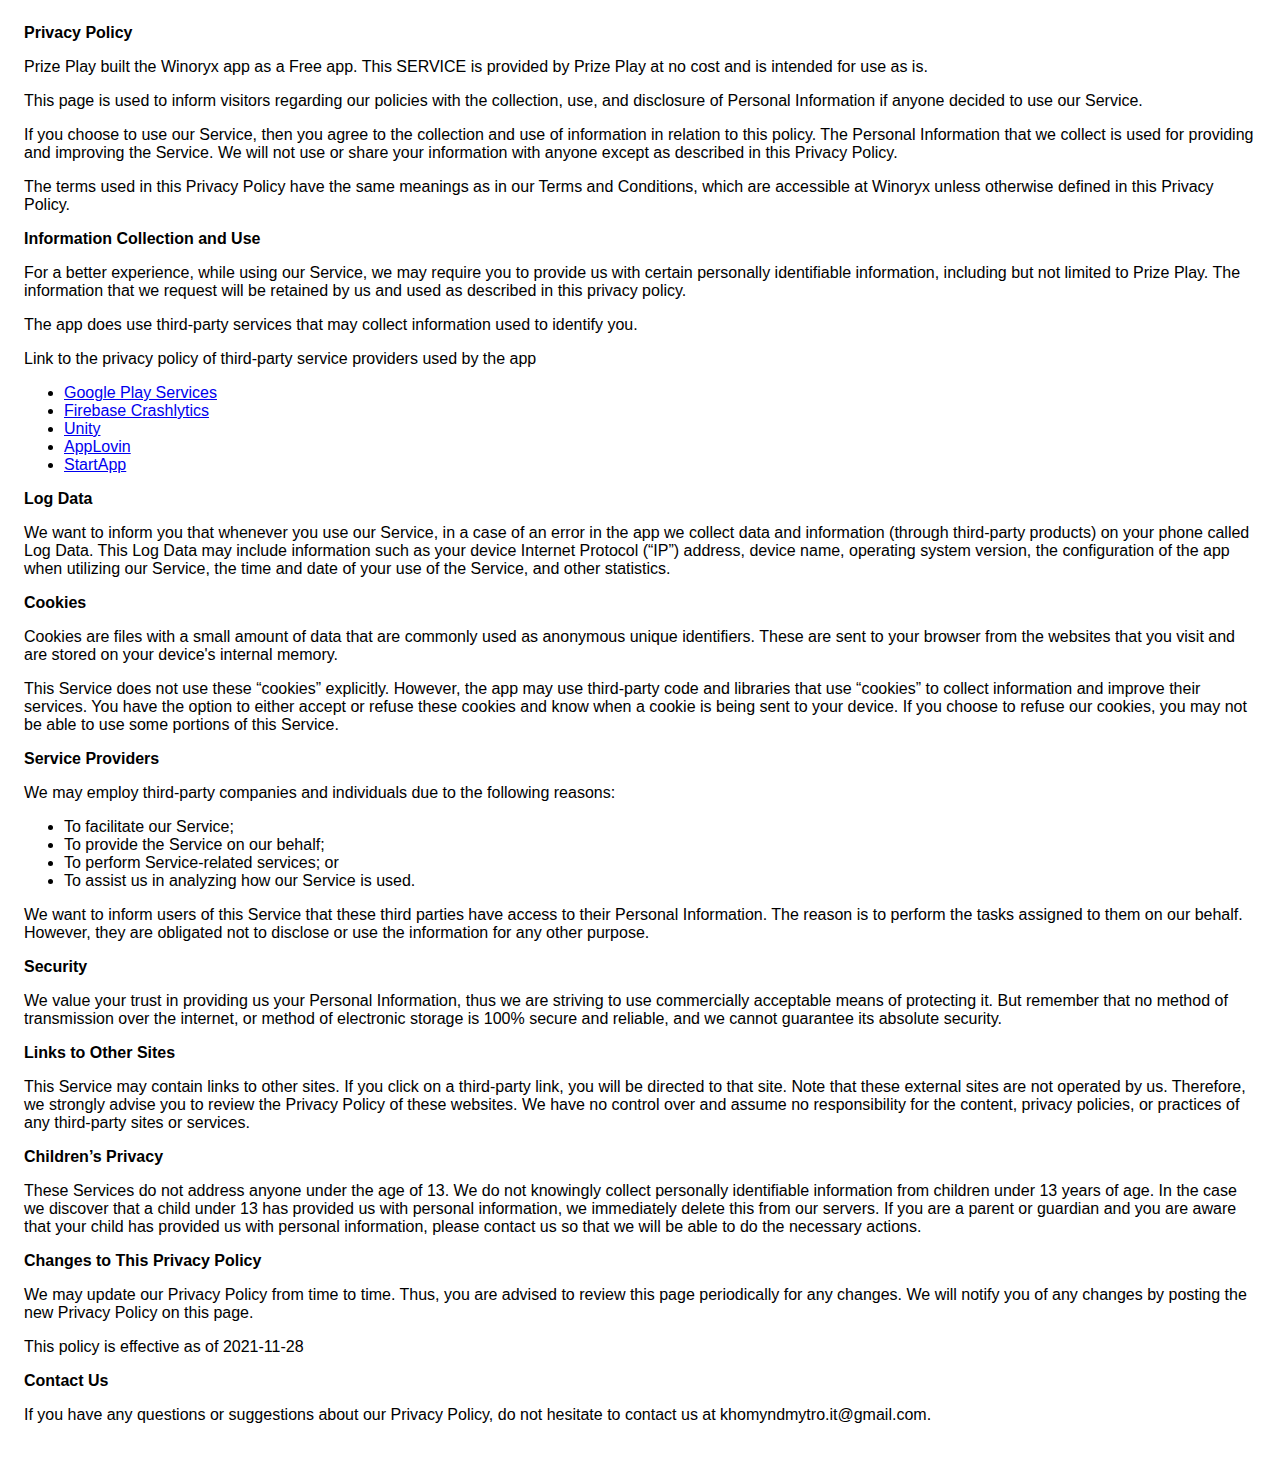
==== commit f17a6a53: "Add files via upload" ====
--- a/privacy-policy.html
+++ b/privacy-policy.html
@@ -1,33 +1,110 @@
-<!DOCTYPE html>
-<html  >
-<head>
-  <!-- Site made with Mobirise Website Builder v5.3.10, https://mobirise.com -->
-  <meta charset="UTF-8">
-  <meta http-equiv="X-UA-Compatible" content="IE=edge">
-  <meta name="generator" content="Mobirise v5.3.10, mobirise.com">
-  <meta name="viewport" content="width=device-width, initial-scale=1, minimum-scale=1">
-  <link rel="shortcut icon" href="assets/images/frame-417-121x121.png" type="image/x-icon">
-  <meta name="description" content="">
-  
-  
-  <title>Privacy Policy</title>
-  <link rel="stylesheet" href="assets/tether/tether.min.css">
-  <link rel="stylesheet" href="assets/bootstrap/css/bootstrap.min.css">
-  <link rel="stylesheet" href="assets/bootstrap/css/bootstrap-grid.min.css">
-  <link rel="stylesheet" href="assets/bootstrap/css/bootstrap-reboot.min.css">
-  <link rel="stylesheet" href="assets/theme/css/style.css">
-  <link rel="preload" href="https://fonts.googleapis.com/css?family=Jost:100,200,300,400,500,600,700,800,900,100i,200i,300i,400i,500i,600i,700i,800i,900i&display=swap" as="style" onload="this.onload=null;this.rel='stylesheet'">
-  <noscript><link rel="stylesheet" href="https://fonts.googleapis.com/css?family=Jost:100,200,300,400,500,600,700,800,900,100i,200i,300i,400i,500i,600i,700i,800i,900i&display=swap"></noscript>
-  <link rel="preload" as="style" href="assets/mobirise/css/mbr-additional.css"><link rel="stylesheet" href="assets/mobirise/css/mbr-additional.css" type="text/css">
-  
-  
-  
-  
-</head>
-<body>
-  
-  <section style="background-color: #fff; font-family: -apple-system, BlinkMacSystemFont, 'Segoe UI', 'Roboto', 'Helvetica Neue', Arial, sans-serif; color:#aaa; font-size:12px; padding: 0; align-items: center; display: flex;"><a href="https://mobirise.site/h" style="flex: 1 1; height: 3rem; padding-left: 1rem;"></a><p style="flex: 0 0 auto; margin:0; padding-right:1rem;"><a href="https://mobirise.site/c" style="color:#aaa;">The</a> site was built with Mobirise</p></section><script src="assets/web/assets/jquery/jquery.min.js"></script>  <script src="assets/popper/popper.min.js"></script>  <script src="assets/tether/tether.min.js"></script>  <script src="assets/bootstrap/js/bootstrap.min.js"></script>  <script src="assets/smoothscroll/smooth-scroll.js"></script>  <script src="assets/theme/js/script.js"></script>  
-  
-  
-</body>
-</html>+<!DOCTYPE html>
+    <html>
+    <head>
+      <meta charset='utf-8'>
+      <meta name='viewport' content='width=device-width'>
+      <title>Privacy Policy</title>
+      <style> body { font-family: 'Helvetica Neue', Helvetica, Arial, sans-serif; padding:1em; } </style>
+    </head>
+    <body>
+    <strong>Privacy Policy</strong> <p>
+                  Prize Play built the Winoryx app as
+                  a Free app. This SERVICE is provided by
+                  Prize Play at no cost and is intended for use as
+                  is.
+                </p> <p>
+                  This page is used to inform visitors regarding our
+                  policies with the collection, use, and disclosure of Personal
+                  Information if anyone decided to use our Service.
+                </p> <p>
+                  If you choose to use our Service, then you agree to
+                  the collection and use of information in relation to this
+                  policy. The Personal Information that we collect is
+                  used for providing and improving the Service. We will not use or share your information with
+                  anyone except as described in this Privacy Policy.
+                </p> <p>
+                  The terms used in this Privacy Policy have the same meanings
+                  as in our Terms and Conditions, which are accessible at
+                  Winoryx unless otherwise defined in this Privacy Policy.
+                </p> <p><strong>Information Collection and Use</strong></p> <p>
+                  For a better experience, while using our Service, we
+                  may require you to provide us with certain personally
+                  identifiable information, including but not limited to Prize Play. The information that
+                  we request will be retained by us and used as described in this privacy policy.
+                </p> <div><p>
+                    The app does use third-party services that may collect
+                    information used to identify you.
+                  </p> <p>
+                    Link to the privacy policy of third-party service providers used
+                    by the app
+                  </p> <ul><li><a href="https://www.google.com/policies/privacy/" target="_blank" rel="noopener noreferrer">Google Play Services</a></li><!----><!----><li><a href="https://firebase.google.com/support/privacy/" target="_blank" rel="noopener noreferrer">Firebase Crashlytics</a></li><!----><!----><!----><!----><!----><!----><!----><li><a href="https://unity3d.com/legal/privacy-policy" target="_blank" rel="noopener noreferrer">Unity</a></li><!----><!----><!----><!----><!----><li><a href="https://www.applovin.com/privacy/" target="_blank" rel="noopener noreferrer">AppLovin</a></li><!----><li><a href="https://www.startapp.com/privacy/" target="_blank" rel="noopener noreferrer">StartApp</a></li><!----><!----><!----><!----><!----><!----><!----></ul></div> <p><strong>Log Data</strong></p> <p>
+                  We want to inform you that whenever you
+                  use our Service, in a case of an error in the app
+                  we collect data and information (through third-party
+                  products) on your phone called Log Data. This Log Data may
+                  include information such as your device Internet Protocol
+                  (“IP”) address, device name, operating system version, the
+                  configuration of the app when utilizing our Service,
+                  the time and date of your use of the Service, and other
+                  statistics.
+                </p> <p><strong>Cookies</strong></p> <p>
+                  Cookies are files with a small amount of data that are
+                  commonly used as anonymous unique identifiers. These are sent
+                  to your browser from the websites that you visit and are
+                  stored on your device's internal memory.
+                </p> <p>
+                  This Service does not use these “cookies” explicitly. However,
+                  the app may use third-party code and libraries that use
+                  “cookies” to collect information and improve their services.
+                  You have the option to either accept or refuse these cookies
+                  and know when a cookie is being sent to your device. If you
+                  choose to refuse our cookies, you may not be able to use some
+                  portions of this Service.
+                </p> <p><strong>Service Providers</strong></p> <p>
+                  We may employ third-party companies and
+                  individuals due to the following reasons:
+                </p> <ul><li>To facilitate our Service;</li> <li>To provide the Service on our behalf;</li> <li>To perform Service-related services; or</li> <li>To assist us in analyzing how our Service is used.</li></ul> <p>
+                  We want to inform users of this Service
+                  that these third parties have access to their Personal
+                  Information. The reason is to perform the tasks assigned to
+                  them on our behalf. However, they are obligated not to
+                  disclose or use the information for any other purpose.
+                </p> <p><strong>Security</strong></p> <p>
+                  We value your trust in providing us your
+                  Personal Information, thus we are striving to use commercially
+                  acceptable means of protecting it. But remember that no method
+                  of transmission over the internet, or method of electronic
+                  storage is 100% secure and reliable, and we cannot
+                  guarantee its absolute security.
+                </p> <p><strong>Links to Other Sites</strong></p> <p>
+                  This Service may contain links to other sites. If you click on
+                  a third-party link, you will be directed to that site. Note
+                  that these external sites are not operated by us.
+                  Therefore, we strongly advise you to review the
+                  Privacy Policy of these websites. We have
+                  no control over and assume no responsibility for the content,
+                  privacy policies, or practices of any third-party sites or
+                  services.
+                </p> <p><strong>Children’s Privacy</strong></p> <div><p>
+                    These Services do not address anyone under the age of 13.
+                    We do not knowingly collect personally
+                    identifiable information from children under 13 years of age. In the case
+                    we discover that a child under 13 has provided
+                    us with personal information, we immediately
+                    delete this from our servers. If you are a parent or guardian
+                    and you are aware that your child has provided us with
+                    personal information, please contact us so that
+                    we will be able to do the necessary actions.
+                  </p></div> <!----> <p><strong>Changes to This Privacy Policy</strong></p> <p>
+                  We may update our Privacy Policy from
+                  time to time. Thus, you are advised to review this page
+                  periodically for any changes. We will
+                  notify you of any changes by posting the new Privacy Policy on
+                  this page.
+                </p> <p>This policy is effective as of 2021-11-28</p> <p><strong>Contact Us</strong></p> <p>
+                  If you have any questions or suggestions about our
+                  Privacy Policy, do not hesitate to contact us at khomyndmytro.it@gmail.com.
+                
+    </body>
+    </html>
+      